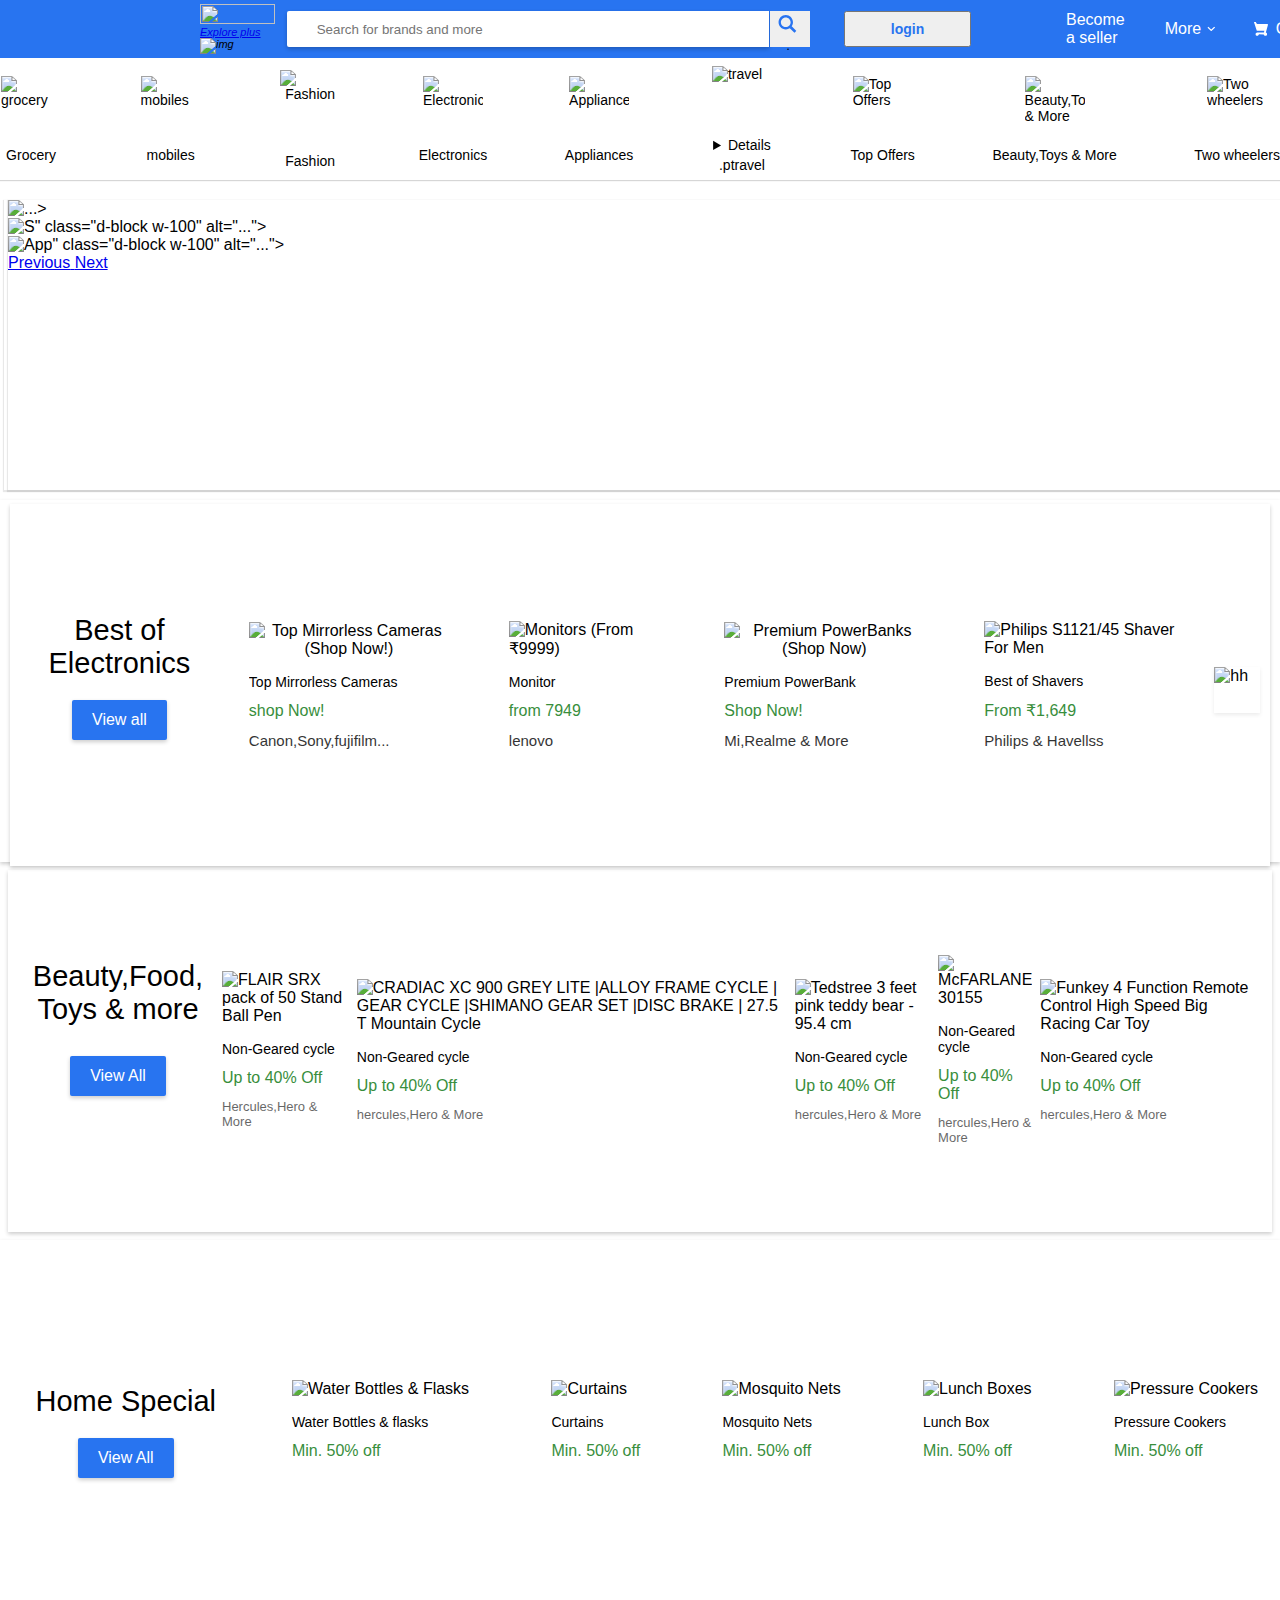
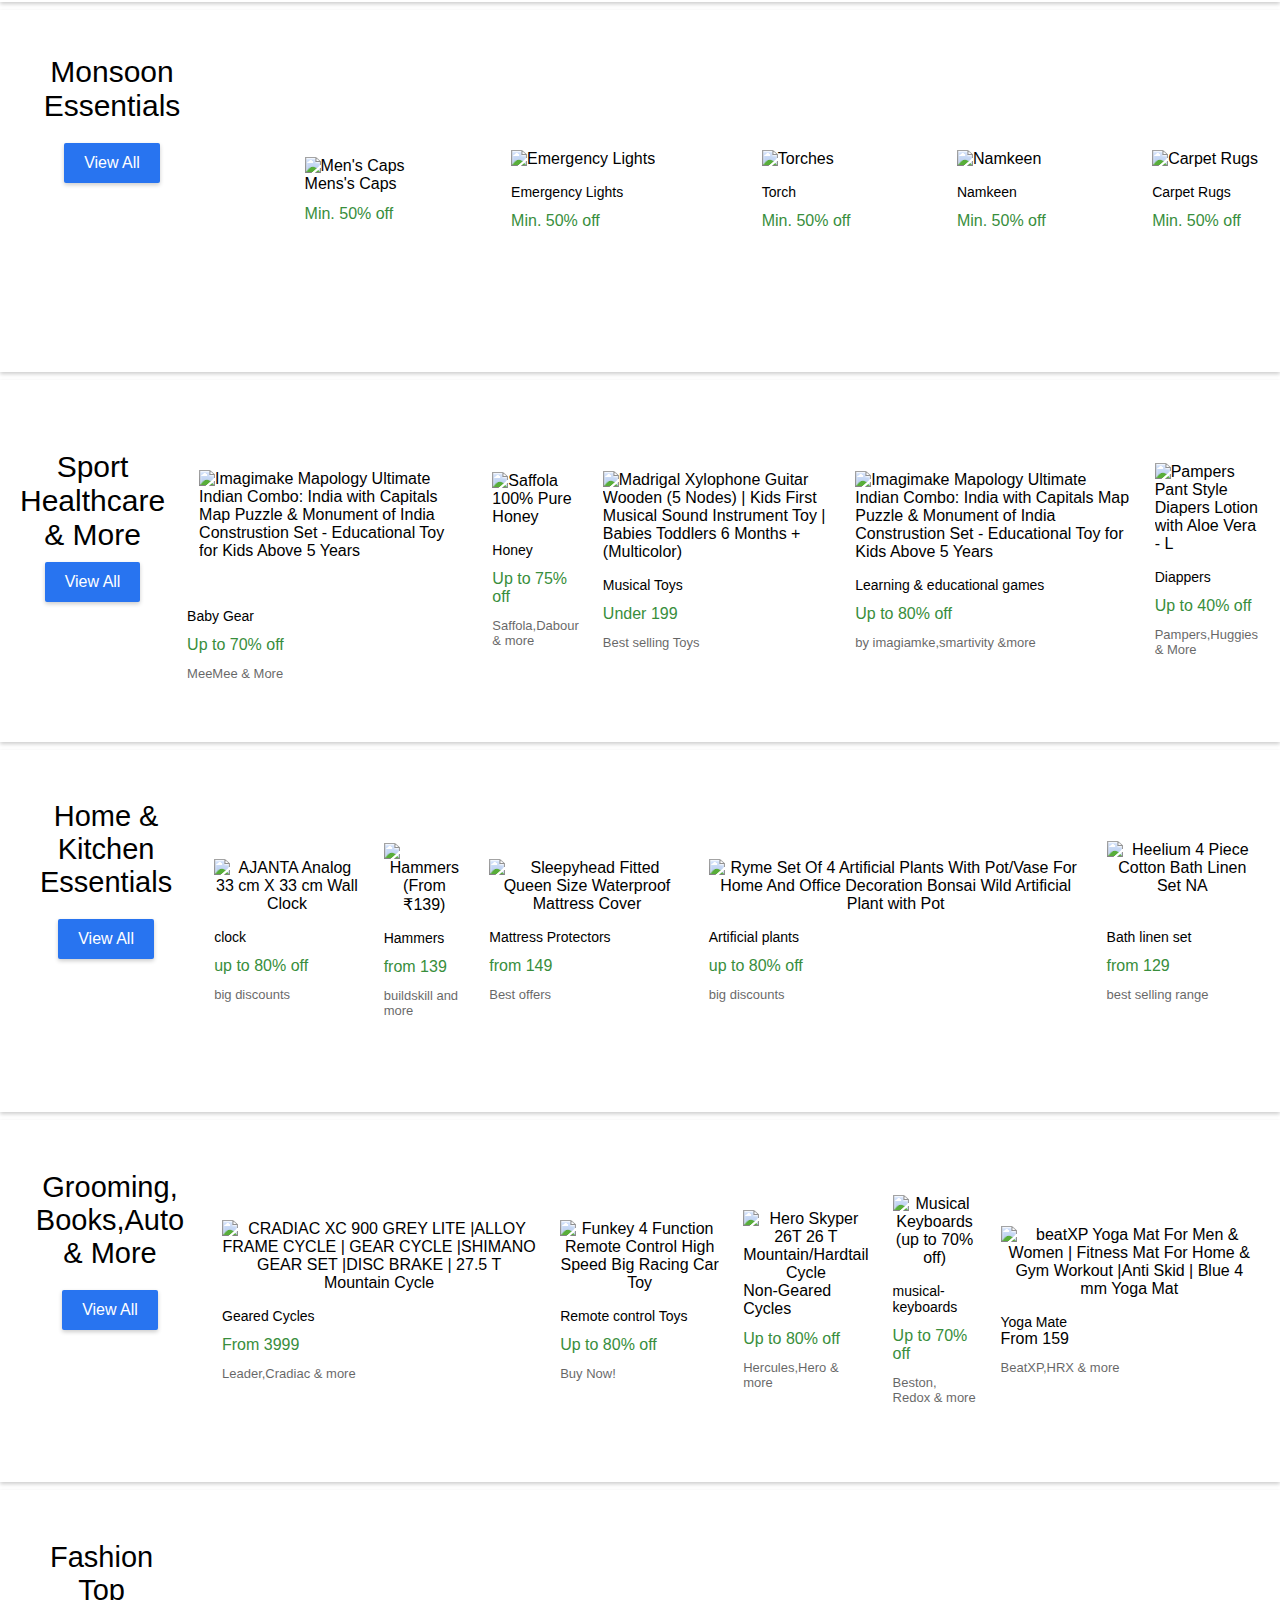
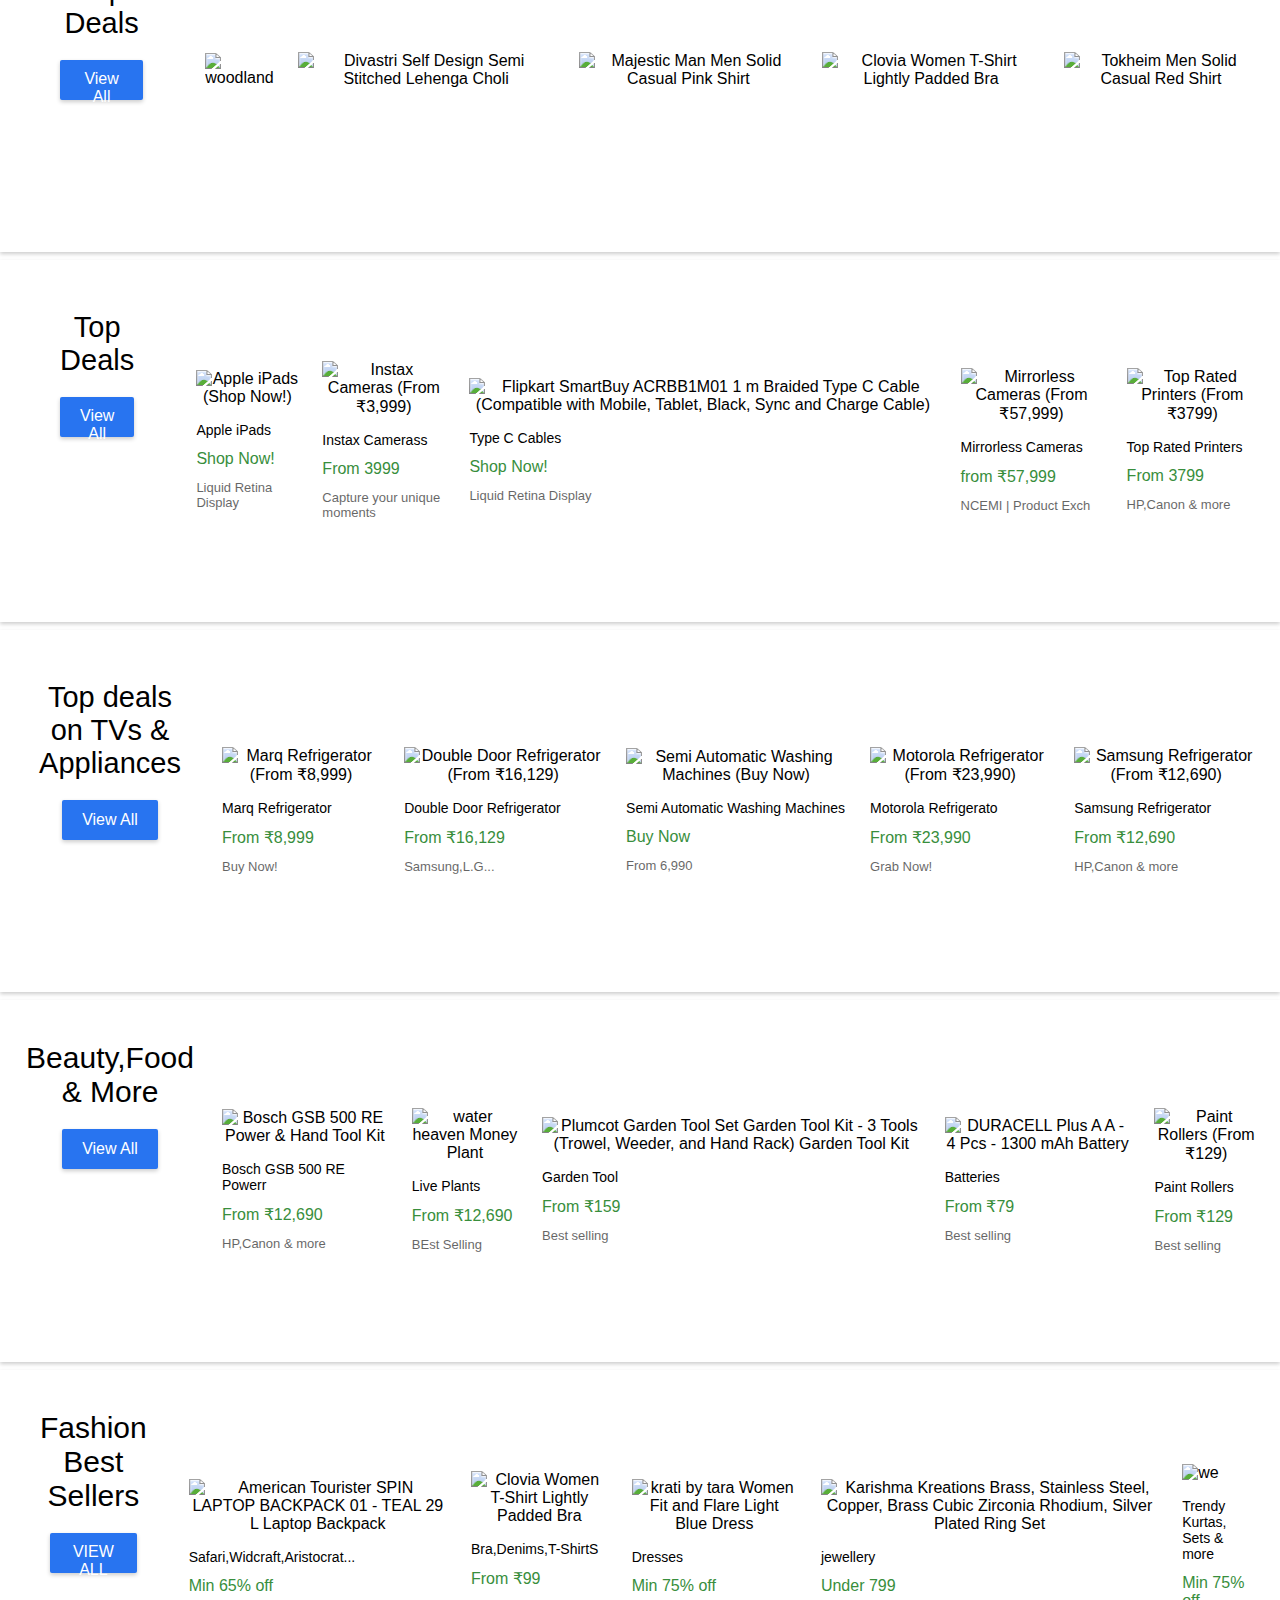
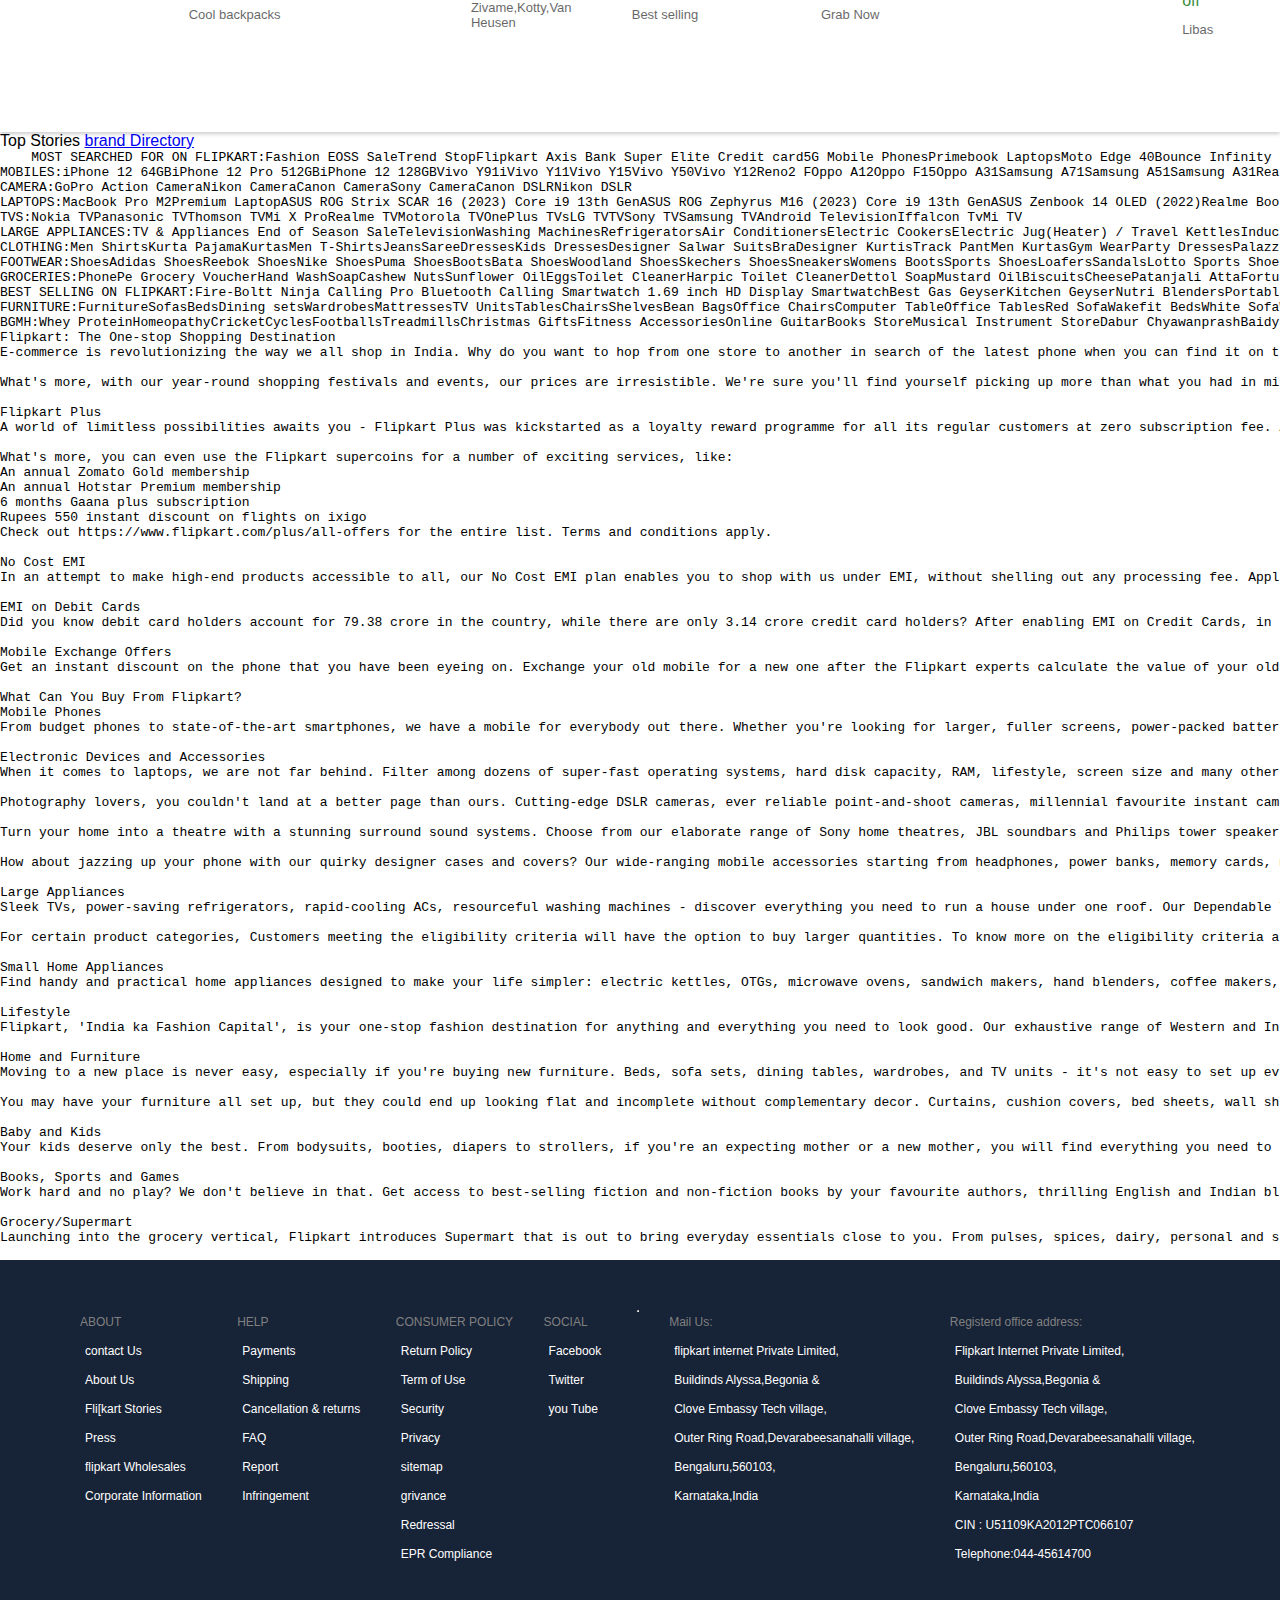
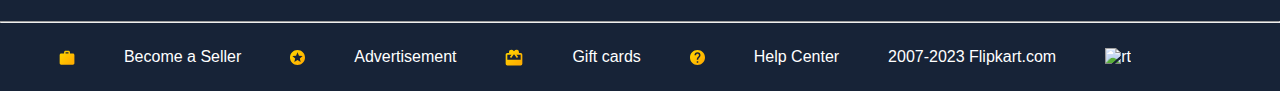
==== index.html @ 8d908b86 "Updated feature or fixed a bug" ====
<!DOCTYPE html>
<html lang="en">
<head>
    <meta charset="UTF-8">
    <meta http-equiv="X-UA-Compatible" content="IE=edge">
    <meta name="viewport" content="width=device-width, initial-scale=1.0">
    <title>flipkart</title>
    <link href="https://cdn.jsdelivr.net/npm/bootstrap@5.3.0/dist/css/bootstrap.min.css" rel="stylesheet" integrity="sha384-9ndCyUaIbzAi2FUVXJi0CjmCapSmO7SnpJef0486qhLnuZ2cdeRhO02iuK6FUUVM" crossorigin="anonymous">

    <link rel="stylesheet" href="flipstyle.css">
    <link rel="shortcut icon" href="https://static-assets-web.flixcart.com/www/promos/new/20150528-140547-favicon-retina.ico">
</head>
<script src="https://cdn.jsdelivr.net/npm/bootstrap@5.3.0/dist/js/bootstrap.bundle.min.js" integrity="sha384-geWF76RCwLtnZ8qwWowPQNguL3RmwHVBC9FhGdlKrxdiJJigb/j/68SIy3Te4Bkz" crossorigin="anonymous"></script>

<body>
    <header>
   <div class="nav-container">
    
    <div>
      <div class="logo"> <img src="https://static-assets-web.flixcart.com/fk-p-linchpin-web/fk-cp-zion/img/flipkart-plus_8d85f4.png" alt="" height="20px">
    </div>
    <div class="Explore">
      <a href="Explore Plus" >Explore plus</a>
      <img src="https://static-assets-web.flixcart.com/fk-p-linchpin-web/fk-cp-zion/img/plus_aef861.png" alt="img" height="10px"></div>
      </div>
     <div class="search" >
        <div class="search-container">
    <input type="text" title="search for products,brands & more" name="q" autocomplete="off" placeholder=" Search for brands and more">

    <button class="search-btn" type="submit">
      <svg
       width="20" height="20" viewBox="0 0 17 18" class="" xmlns="http://www.w3.org/2000/svg">
      <g fill="#2874F1" fill-rule="evenodd">
      <path class="_34RNph" d="m11.618 9.897l4.225 4.212c.092.092.101.232.02.313l-1.465 1.46c-.081.081-.221.072-.314-.02l-4.216-4.203">
      </path>
      <path class="_34RNph" d="m6.486 10.901c-2.42 0-4.381-1.956-4.381-4.368 0-2.413 1.961-4.369 4.381-4.369 2.42 0 4.381 1.956 4.381 4.369 0 2.413-1.961 4.368-4.381 4.368m0-10.835c-3.582 0-6.486 2.895-6.486 6.467 0 3.572 2.904 6.467 6.486 6.467 3.582 0 6.486-2.895 6.486-6.467 0-3.572-2.904-6.467-6.486-6.467">
      </path>
      </g>
      </svg>.
     </button> 
    </div>
    </div>
    <div class="login">
    <button>login</button>
    </div>
    <div class="become-seller">Become a seller</div>
    <div class="More">More
      <svg width="4.7" height="8" viewBox="0 0 16 27" xmlns="http://www.w3.org/2000/svg" class="zZ3yfL">
        <path d="M16 23.207L6.11 13.161 16 3.093 12.955 0 0 13.161l12.955 13.161z" fill="#fff" class="_2gTTdy"></path></svg>
      <path d="M16 23.207L6.11 13.161 16 3.093 12.955 0 0 13.161l12.955 13.161z" fill="#fff" class="_2gTTdy"></path>
    </div>
    <div class="cart">
     <svg class="V3C5bO" width="14" height="14" viewBox="0 0 16 16" xmlns="http://www.w3.org/2000/svg"><path class="_1bS9ic" d="M15.32 2.405H4.887C3 2.405 2.46.805 2.46.805L2.257.21C2.208.085 2.083 0 1.946 0H.336C.1 0-.064.24.024.46l.644 1.945L3.11 9.767c.047.137.175.23.32.23h8.418l-.493 1.958H3.768l.002.003c-.017 0-.033-.003-.05-.003-1.06 0-1.92.86-1.92 1.92s.86 1.92 1.92 1.92c.99 0 1.805-.75 1.91-1.712l5.55.076c.12.922.91 1.636 1.867 1.636 1.04 0 1.885-.844 1.885-1.885 0-.866-.584-1.593-1.38-1.814l2.423-8.832c.12-.433-.206-.86-.655-.86" fill="#fff"></path></svg> 
    <span>Cart</span>
  </div>
   </div>
   </header>
   <main>
    <section class="section-1">
    <div class="section-1-container">

    <div class="section-1-item">
    <img src="https://rukminim1.flixcart.com/flap/128/128/image/29327f40e9c4d26b.png?q=100" alt="grocery" height="80px">Grocery</div>
   <div class="section-1-item">
    <img src="https://rukminim1.flixcart.com/flap/128/128/image/22fddf3c7da4c4f4.png?q=100" alt="mobiles" height="80px">mobiles</div>

   <div class="section-1-item">
    <img loading="lazy" class="_396cs4" alt="Fashion" src="https://rukminim1.flixcart.com/fk-p-flap/128/128/image/0d75b34f7d8fbcb3.png?q=100">
    <svg width="5" height="8" viewBox="0 0 16 27" xmlns="http://www.w3.org/2000/svg" class="_2sVfI7"><path d="M16 23.207L6.11 13.161 16 3.093 12.955 0 0 13.161l12.955 13.161z" fill="#fff" class="_1zrN4q"></path></svg>
    <span>Fashion</span>
    </div>
   <div class="section-1-item">
    <img src="https://rukminim1.flixcart.com/flap/128/128/image/69c6589653afdb9a.png?q=100" alt="Electronics" height="80px">Electronics
  </div>
   <div class="section-1-item">
    <img src="https://rukminim1.flixcart.com/flap/128/128/image/ab7e2b022a4587dd.jpg?q=100" alt="Appliances" height="80px" >Appliances
  </div>
   <div class="section-1-item">
    <img src="https://rukminim1.flixcart.com/flap/128/128/image/71050627a56b4693.png?q=100" alt="travel" height="80px">
   
    <details>Lorem ipsum dolor sit amet.</details>
    <p>.ptravel</p>
   
  </div>
   <div class="section-1-item">
    <img src="https://rukminim1.flixcart.com/flap/128/128/image/f15c02bfeb02d15d.png?q=100" alt="Top Offers" height="80px" >Top Offers
  </div>
   <div class="section-1-item">
    <img src="https://rukminim1.flixcart.com/flap/128/128/image/dff3f7adcf3a90c6.png?q=100" alt="Beauty,Toys & More" height="80px" >Beauty,Toys & More</div>
   <div class="section-1-item">
    <img src="https://rukminim1.flixcart.com/fk-p-flap/128/128/image/05d708653beff580.png?q=100" alt="Two wheelers" height="80px">
   Two wheelers
   </div>
   </section>
   <section class="section-2-container">
    <div class="section-2-container">
    <div id="carouselExampleControls" class="carousel slide" data-ride="carousel">
      <div class="carousel-inner">
        <div class="carousel-item active">
          <img src="https://rukminim1.flixcart.com/fk-p-flap/844/140/image/9a8b2d3f3cb861f0.png?q=50" class="d-block w-100" alt="..." height="280px" width="100%">>
        </div>
        <div class="carousel-item">
          <img class="kJjFO0 _3DIhEh" src="https://rukminim1.flixcart.com/fk-p-flap/50/50/image/4cd6690ef44564f3.jpg?q=50" alt="S">" class="d-block w-100" alt="...">
        </div>
        <div class="carousel-item">
          <img  class="kJjFO0 _3DIhEh" src="https://rukminim1.flixcart.com/fk-p-flap/50/50/image/8e1907ea60ae7d14.jpg?q=50" alt="App">" class="d-block w-100" alt="...">
        </div>
      </div>
      <a class="carousel-control-prev" href="#carouselExampleControls" role="button" data-slide="prev">
        <span class="carousel-control-prev-icon" aria-hidden="true"></span>
        <span class="sr-only">Previous</span>
      </a>
      <a class="carousel-control-next" href="#carouselExampleControls" role="button" data-slide="next">
        <span class="carousel-control-next-icon" aria-hidden="true"></span>
        <span class="sr-only">Next</span>
      </a>
    </div>
   </div>
   </section>


  <section class="section-3-container">
    <div class="section-3-container">
    <div class="section-3-offer">
      <div class="section-3-BOE">Best of Electronics
       <button>View all</button>
      </div>
      </div>
    
   
    <div class="section-3-list"></div>
   <div class="section-3-img">
    <img loading="eager" class="_396cs4" alt="Top Mirrorless Cameras (Shop Now!)" src="https://rukminim1.flixcart.com/image/200/200/kokdci80/dslr-camera/v/e/x/z-24-200mm-z5-nikon-original-imag2zuekuxgxsgg.jpeg?q=70" srcset="https://rukminim1.flixcart.com/image/400/400/kokdci80/dslr-camera/v/e/x/z-24-200mm-z5-nikon-original-imag2zuekuxgxsgg.jpeg?q=70 2x, https://rukminim1.flixcart.com/image/200/200/kokdci80/dslr-camera/v/e/x/z-24-200mm-z5-nikon-original-imag2zuekuxgxsgg.jpeg?q=70 1x">
    <div class="section-3-container-head">Top Mirrorless Cameras</div>
    <div class="section-3-container-shop">shop Now!</div>
    <div class="section-3-container-brand">Canon,Sony,fujifilm...</div>
   </div>
   <div class="section-3-img">
    <img class="img" alt="Monitors (From ₹9999)" src="https://rukminim1.flixcart.com/image/200/200/l5ld8y80/monitor/l/k/s/-original-imagg897ufhyvwqq.jpeg?q=70" srcset="https://rukminim1.flixcart.com/image/400/400/l5ld8y80/monitor/l/k/s/-original-imagg897ufhyvwqq.jpeg?q=70 2x, https://rukminim1.flixcart.com/image/200/200/l5ld8y80/monitor/l/k/s/-original-imagg897ufhyvwqq.jpeg?q=70 1x">
    <div class="section-3-container-head">Monitor</div>
    <div class="section-3-container-shop">from 7949</div>
    <div class="section-3-container-brand">lenovo</div>
   </div>

   <div class="section-3-img">
    <img loading="eager" class="_396cs4" alt="Premium PowerBanks (Shop Now)" src="https://rukminim1.flixcart.com/image/200/200/xif0q/power-bank/d/a/f/-original-imagky3e8yp5ebvr.jpeg?q=70" srcset="https://rukminim1.flixcart.com/image/400/400/xif0q/power-bank/d/a/f/-original-imagky3e8yp5ebvr.jpeg?q=70 2x, https://rukminim1.flixcart.com/image/200/200/xif0q/power-bank/d/a/f/-original-imagky3e8yp5ebvr.jpeg?q=70 1x">
    <div class="section-3-container-head">Premium PowerBank</div>
    <div class="section-3-container-shop">Shop Now!</div>
    <div class="section-3-container-brand">Mi,Realme & More</div>

    
   </div>

   <div class="section-3-img ">
    <img loading="eager" class="Section-3-img" alt="Philips S1121/45  Shaver For Men" src="https://rukminim1.flixcart.com/image/200/200/kactpjk0/shaver/m/6/z/philips-s1121-45-s1121-45-original-imafry2qgxcwnm9r.jpeg?q=70" srcset="https://rukminim1.flixcart.com/image/400/400/kactpjk0/shaver/m/6/z/philips-s1121-45-s1121-45-original-imafry2qgxcwnm9r.jpeg?q=70 2x, https://rukminim1.flixcart.com/image/200/200/kactpjk0/shaver/m/6/z/philips-s1121-45-s1121-45-original-imafry2qgxcwnm9r.jpeg?q=70 1x"> 
   <div class="section-3-container-head">Best of Shavers</div>
   <div class="section-3-container-shop">From ₹1,649</div>
   <div class="section-3-container-brand">Philips & Havellss</div>
   </div>
  
   <div class="section-3-More">
    <img class="img" src="https://rukminim1.flixcart.com/fk-p-flap/464/708/image/c403e95f9584da6b.jpg?q=70" height="325px" width="275px" alt="hh">
    <svg width="14.6" height="24" viewBox="0 0 16 27" xmlns="http://www.w3.org/2000/svg" class="_1xtBwk"><path d="M16 23.207L6.11 13.161 16 3.093 12.955 0 0 13.161l12.955 13.161z" fill="#fff" class="_23HYg_"></path></svg>
  </div>
  
   </section>
   <section class="section-4  container">
    <div class="section-4-container">
      <div class="section-4-offers">
        <div class="section-4-offviews">
 
Beauty,Food,
Toys & more

           <button>View All</button>
      </div>
      </div>
         <div class="section-4-img">
          <img loading="eager" class="section-4-imgA" alt="FLAIR SRX pack of 50 Stand Ball Pen" src="https://rukminim1.flixcart.com/image/200/200/kx50gi80/pen/h/z/k/119766-flair-original-imag9nzubznagufg.jpeg?q=70" srcset="https://rukminim1.flixcart.com/image/400/400/kx50gi80/pen/h/z/k/119766-flair-original-imag9nzubznagufg.jpeg?q=70 2x, https://rukminim1.flixcart.com/image/200/200/kx50gi80/pen/h/z/k/119766-flair-original-imag9nzubznagufg.jpeg?q=70 1x">
          <div class="section-4-head">Non-Geared cycle</div>
          <div class="section-4-off"> Up to 40% Off</div>
          <div class="section-4-brand">Hercules,Hero & More</div>
         </div>
         <div class="section-4-img">
          <img loading="eager" class="section-4-imgB" alt="CRADIAC XC 900 GREY LITE |ALLOY FRAME CYCLE | GEAR CYCLE |SHIMANO GEAR SET |DISC BRAKE | 27.5 T Mountain Cycle" src="https://rukminim1.flixcart.com/image/200/200/l111lzk0/cycle/m/r/e/xc-900-grey-lite-26-15-5-cradiac-21-gear-120-original-imagczuzpxeweczm.jpeg?q=70" srcset="https://rukminim1.flixcart.com/image/400/400/l111lzk0/cycle/m/r/e/xc-900-grey-lite-26-15-5-cradiac-21-gear-120-original-imagczuzpxeweczm.jpeg?q=70 2x, https://rukminim1.flixcart.com/image/200/200/l111lzk0/cycle/m/r/e/xc-900-grey-lite-26-15-5-cradiac-21-gear-120-original-imagczuzpxeweczm.jpeg?q=70 1x">
          <div class="section-4-head">Non-Geared cycle</div>
          <div class="section-4-off"> Up to 40% Off</div>
          <div class="section-4-brand">hercules,Hero & More</div>

         </div>
         <div class="section-4-img"><img loading="eager" class="section-4-imgC" alt="Tedstree 3 feet pink teddy bear  - 95.4 cm" src="https://rukminim1.flixcart.com/image/200/200/jxz0brk0/stuffed-toy/n/t/s/4-feet-pink-very-beautiful-best-quality-for-special-gift-125-13-original-imafgv92puzkdytg.jpeg?q=70" srcset="https://rukminim1.flixcart.com/image/400/400/jxz0brk0/stuffed-toy/n/t/s/4-feet-pink-very-beautiful-best-quality-for-special-gift-125-13-original-imafgv92puzkdytg.jpeg?q=70 2x, https://rukminim1.flixcart.com/image/200/200/jxz0brk0/stuffed-toy/n/t/s/4-feet-pink-very-beautiful-best-quality-for-special-gift-125-13-original-imafgv92puzkdytg.jpeg?q=70 1x">
          <div class="section-4-head">Non-Geared cycle</div>
          <div class="section-4-off"> Up to 40% Off</div>
          <div class="section-4-brand">hercules,Hero & More</div>
        </div>
         <div class="section-4-img"><img loading="eager" class="section-4-imgD" alt="McFARLANE 30155" src="https://rukminim1.flixcart.com/image/200/200/kzegk280/action-figure/9/v/t/3-30155-mcfarlane-2-5-original-imagbeyyzehpyk2m.jpeg?q=70" srcset="https://rukminim1.flixcart.com/image/400/400/kzegk280/action-figure/9/v/t/3-30155-mcfarlane-2-5-original-imagbeyyzehpyk2m.jpeg?q=70 2x, https://rukminim1.flixcart.com/image/200/200/kzegk280/action-figure/9/v/t/3-30155-mcfarlane-2-5-original-imagbeyyzehpyk2m.jpeg?q=70 1x">
          <div class="section-4-head">Non-Geared cycle</div>
          <div class="section-4-off"> Up to 40% Off</div>
          <div class="section-4-brand">hercules,Hero & More</div>
        </div>
         <div class="section-4-img">
          <img loading="eager" class="section-4-imgE" alt="Funkey 4 Function Remote Control High Speed Big Racing Car Toy" src="https://rukminim1.flixcart.com/image/200/200/k0plpjk0/remote-control-toy/9/g/k/4-function-remote-control-high-speed-big-racing-car-toy-funkey-original-imafkg33umd8dy93.jpeg?q=70" srcset="https://rukminim1.flixcart.com/image/400/400/k0plpjk0/remote-control-toy/9/g/k/4-function-remote-control-high-speed-big-racing-car-toy-funkey-original-imafkg33umd8dy93.jpeg?q=70 2x, https://rukminim1.flixcart.com/image/200/200/k0plpjk0/remote-control-toy/9/g/k/4-function-remote-control-high-speed-big-racing-car-toy-funkey-original-imafkg33umd8dy93.jpeg?q=70 1x">
          <div class="section-4-head">Non-Geared cycle</div>
          <div class="section-4-off"> Up to 40% Off</div>
          <div class="section-4-brand">hercules,Hero & More</div>
        </div>

      </div>
    </div>
   </section> 
      </div>
    </div>

    <section class="section-5">
      <div class="section-5-container">
        <div class="section-5-offers">
        <div class="section-5-viewall">
        Home Special
          <button>View All</button>
          </div>
         </div>
      <div class="section-5-img"><img loading="eager" class="section-5-imgA" alt="Water Bottles &amp; Flasks" src="https://rukminim1.flixcart.com/image/200/200/xif0q/bottle/3/f/9/1000-crystal-clear-water-bottle-for-fridge-home-office-gym-original-imagnpgch6jzqgrm.jpeg?q=70" srcset="https://rukminim1.flixcart.com/image/400/400/xif0q/bottle/3/f/9/1000-crystal-clear-water-bottle-for-fridge-home-office-gym-original-imagnpgch6jzqgrm.jpeg?q=70 2x, https://rukminim1.flixcart.com/image/200/200/xif0q/bottle/3/f/9/1000-crystal-clear-water-bottle-for-fridge-home-office-gym-original-imagnpgch6jzqgrm.jpeg?q=70 1x">
      <div class="section-5-head">Water Bottles & flasks</div>
      <div class="section-5-shop">Min. 50% off</div>
      </div>
      <div class="section-5-img"><img loading="eager" class="section-5-imgB" alt="Curtains" src="https://rukminim1.flixcart.com/image/200/200/k7531jk0/curtain/4/p/b/setof2hf868swissnetpink8f-244-setof2hf868swissnetpink8f-eyelet-original-imafpg2bkh6g5rpt.jpeg?q=70" srcset="https://rukminim1.flixcart.com/image/400/400/k7531jk0/curtain/4/p/b/setof2hf868swissnetpink8f-244-setof2hf868swissnetpink8f-eyelet-original-imafpg2bkh6g5rpt.jpeg?q=70 2x, https://rukminim1.flixcart.com/image/200/200/k7531jk0/curtain/4/p/b/setof2hf868swissnetpink8f-244-setof2hf868swissnetpink8f-eyelet-original-imafpg2bkh6g5rpt.jpeg?q=70 1x">
        <div class="section-5-head">Curtains</div>
        <div class="section-5-shop">Min. 50% off</div>
      </div>
      <div class="section-5-img"><img loading="eager" class="section-5-imgC" alt="Mosquito Nets" src="https://rukminim1.flixcart.com/image/200/200/xif0q/mosquito-net/l/h/e/king-size-bed-mosquito-net-for-double-bed-i-king-size-premium-original-imaga4hcqzbjycqa.jpeg?q=70" srcset="https://rukminim1.flixcart.com/image/400/400/xif0q/mosquito-net/l/h/e/king-size-bed-mosquito-net-for-double-bed-i-king-size-premium-original-imaga4hcqzbjycqa.jpeg?q=70 2x, https://rukminim1.flixcart.com/image/200/200/xif0q/mosquito-net/l/h/e/king-size-bed-mosquito-net-for-double-bed-i-king-size-premium-original-imaga4hcqzbjycqa.jpeg?q=70 1x">
        <div class="section-5-head">Mosquito Nets</div>
        <div class="section-5-shop">Min. 50% off</div>
    
      </div>
      <div class="section-5-img"><img loading="eager" class="section-5-imgD" alt="Lunch Boxes" src="https://rukminim1.flixcart.com/image/200/200/xif0q/lunch-box/5/d/l/1400-leak-proof-plastic-lunch-box-3-compartment-tiffin-box-for-original-imagp28npuhnnjg4.jpeg?q=70" srcset="https://rukminim1.flixcart.com/image/400/400/xif0q/lunch-box/5/d/l/1400-leak-proof-plastic-lunch-box-3-compartment-tiffin-box-for-original-imagp28npuhnnjg4.jpeg?q=70 2x, https://rukminim1.flixcart.com/image/200/200/xif0q/lunch-box/5/d/l/1400-leak-proof-plastic-lunch-box-3-compartment-tiffin-box-for-original-imagp28npuhnnjg4.jpeg?q=70 1x"> 
        <div class="section-5-head">Lunch Box</div>
        <div class="section-5-shop">Min. 50% off</div>
    </div>
      <div class="section-5-img"> <img loading="eager" class="section-5-imgE" alt="Pressure Cookers" src="https://rukminim1.flixcart.com/image/200/200/xif0q/pressure-cooker/s/a/r/-original-imaggny8fxu6jxbg.jpeg?q=70" srcset="https://rukminim1.flixcart.com/image/400/400/xif0q/pressure-cooker/s/a/r/-original-imaggny8fxu6jxbg.jpeg?q=70 2x, https://rukminim1.flixcart.com/image/200/200/xif0q/pressure-cooker/s/a/r/-original-imaggny8fxu6jxbg.jpeg?q=70 1x">
        <div class="section-5-head">Pressure Cookers</div>
        <div class="section-5-shop">Min. 50% off</div>
    </div>
    </section>


    <section class="section-6">
      <div class="section-6-container">
        <div class="section-6-offers">
        <div class="section-6-viewall">
        Monsoon Essentials
          <button>View All</button>
          </div>
         </div>
      <div class="section-6-img"><img loading="eager" class="section-6-imgA" alt="Men's Caps" src="https://rukminim1.flixcart.com/image/200/200/xif0q/cap/k/a/u/free-new-fashion-speqta-original-imaggbugymfewgtg.jpeg?q=70" srcset="https://rukminim1.flixcart.com/image/400/400/xif0q/cap/k/a/u/free-new-fashion-speqta-original-imaggbugymfewgtg.jpeg?q=70 2x, https://rukminim1.flixcart.com/image/200/200/xif0q/cap/k/a/u/free-new-fashion-speqta-original-imaggbugymfewgtg.jpeg?q=70 1x">
      <div class="section-6head">Mens's Caps</div>
      <div class="section-6-shop">Min. 50% off</div>
      </div>
      <div class="section-6-img"><img loading="eager" class="section-6-imgB" alt="Emergency Lights" src="https://rukminim1.flixcart.com/image/200/200/xif0q/flash/flash/v/a/o/keychain-led-light-with-bottle-opener-magnetic-base-and-folding-original-imagkj4hdhvvn6g5.jpeg?q=70" srcset="https://rukminim1.flixcart.com/image/400/400/xif0q/flash/flash/v/a/o/keychain-led-light-with-bottle-opener-magnetic-base-and-folding-original-imagkj4hdhvvn6g5.jpeg?q=70 2x, https://rukminim1.flixcart.com/image/200/200/xif0q/flash/flash/v/a/o/keychain-led-light-with-bottle-opener-magnetic-base-and-folding-original-imagkj4hdhvvn6g5.jpeg?q=70 1x">
        <div class="section-6-head">Emergency Lights</div>
        <div class="section-6-shop">Min. 50% off</div>
      </div>
      <div class="section-6-img"><img loading="eager" class="section-6-imgC" alt="Torches" src="https://rukminim1.flixcart.com/image/200/200/xif0q/torch/8/i/e/5-led-cob-mini-flashlights-bright-usb-rechargeable-light-with-original-imagkd8gzyxcjtjr.jpeg?q=70" srcset="https://rukminim1.flixcart.com/image/400/400/xif0q/torch/8/i/e/5-led-cob-mini-flashlights-bright-usb-rechargeable-light-with-original-imagkd8gzyxcjtjr.jpeg?q=70 2x, https://rukminim1.flixcart.com/image/200/200/xif0q/torch/8/i/e/5-led-cob-mini-flashlights-bright-usb-rechargeable-light-with-original-imagkd8gzyxcjtjr.jpeg?q=70 1x">
        <div class="section-6-head">Torch</div>
        <div class="section-6-shop">Min. 50% off</div>
    
      </div>
      <div class="section-6-img"><img loading="eager" class="section-6-imgD" alt="Namkeen" src="https://rukminim1.flixcart.com/image/200/200/kod858w0/snack-savourie/x/1/p/500-500g-fresh-kolkata-bengali-style-yammi-tasty-khatta-mittha-original-imag2twfa8js2yk4.jpeg?q=70" srcset="https://rukminim1.flixcart.com/image/400/400/kod858w0/snack-savourie/x/1/p/500-500g-fresh-kolkata-bengali-style-yammi-tasty-khatta-mittha-original-imag2twfa8js2yk4.jpeg?q=70 2x, https://rukminim1.flixcart.com/image/200/200/kod858w0/snack-savourie/x/1/p/500-500g-fresh-kolkata-bengali-style-yammi-tasty-khatta-mittha-original-imag2twfa8js2yk4.jpeg?q=70 1x">
        <div class="section-6-head">Namkeen</div>
        <div class="section-6-shop">Min. 50% off</div>
    </div>
      <div class="section-6-img"><img loading="eager" class="section-6-imgE" alt="Carpet Rugs" src="https://rukminim1.flixcart.com/image/200/200/kxrvi4w0/carpet-rug/o/h/4/45-60-artificial-green-grass-floor-mat-habitat-original-imaga5kjwshy5adz.jpeg?q=70" srcset="https://rukminim1.flixcart.com/image/400/400/kxrvi4w0/carpet-rug/o/h/4/45-60-artificial-green-grass-floor-mat-habitat-original-imaga5kjwshy5adz.jpeg?q=70 2x, https://rukminim1.flixcart.com/image/200/200/kxrvi4w0/carpet-rug/o/h/4/45-60-artificial-green-grass-floor-mat-habitat-original-imaga5kjwshy5adz.jpeg?q=70 1x">
        <div class="section-6-head">Carpet Rugs</div>
        <div class="section-6-shop">Min. 50% off</div>
    </div>
    </section>
    <section class="section-7">
      <div class="section-7-container">
        <div class="section-7-offer">
          <div class="section-7-viewall">Sport Healthcare & More
            <button>View All</button>
          </div>
        </div>
        <div class="section-7-img">
        <img loading="eager" class="section-7-img" alt="Imagimake Mapology Ultimate Indian Combo: India with Capitals Map Puzzle &amp; Monument of India Construstion Set - Educational Toy for Kids Above 5 Years" src="https://rukminim1.flixcart.com/image/200/200/krgohow0/learning-toy/1/a/h/mapology-ultimate-indian-combo-india-with-capitals-map-puzzle-original-imag59f2vyh63v9x.jpeg?q=70" srcset="https://rukminim1.flixcart.com/image/400/400/krgohow0/learning-toy/1/a/h/mapology-ultimate-indian-combo-india-with-capitals-map-puzzle-original-imag59f2vyh63v9x.jpeg?q=70 2x, https://rukminim1.flixcart.com/image/200/200/krgohow0/learning-toy/1/a/h/mapology-ultimate-indian-combo-india-with-capitals-map-puzzle-original-imag59f2vyh63v9x.jpeg?q=70 1x">
  
        <div class="section-7-head">Baby Gear</div>
        <div class="section-7-shop">Up to 70% off</div>
        <div class="section-7-brand">MeeMee & More</div>
        </div>
        <div class="section-7-img"><img loading="eager" class="section-7-imgB" alt="Saffola 100% Pure Honey" src="https://rukminim1.flixcart.com/image/200/200/kcjexe80/honey/w/y/4/1-honey-saffola-original-imaftn9ppz2shxzg.jpeg?q=70" srcset="https://rukminim1.flixcart.com/image/400/400/kcjexe80/honey/w/y/4/1-honey-saffola-original-imaftn9ppz2shxzg.jpeg?q=70 2x, https://rukminim1.flixcart.com/image/200/200/kcjexe80/honey/w/y/4/1-honey-saffola-original-imaftn9ppz2shxzg.jpeg?q=70 1x">
        <div class="section-7-head"> Honey</div>
        <div class="section-7-shop">Up to 75% off</div>
        <div class="section-7-brand">Saffola,Dabour & more</div>
        </div>
     <div class="section-7-img"><img loading="eager" class="section-7-imgC" alt="Madrigal Xylophone Guitar Wooden (5 Nodes) | Kids First Musical Sound Instrument Toy | Babies Toddlers 6 Months + (Multicolor)" src="https://rukminim1.flixcart.com/image/200/200/kiqbma80-0/musical-toy/s/k/b/xylophone-guitar-wooden-kids-first-musical-sound-instrument-toy-original-imafyfszcjkjcwwz.jpeg?q=70" srcset="https://rukminim1.flixcart.com/image/400/400/kiqbma80-0/musical-toy/s/k/b/xylophone-guitar-wooden-kids-first-musical-sound-instrument-toy-original-imafyfszcjkjcwwz.jpeg?q=70 2x, https://rukminim1.flixcart.com/image/200/200/kiqbma80-0/musical-toy/s/k/b/xylophone-guitar-wooden-kids-first-musical-sound-instrument-toy-original-imafyfszcjkjcwwz.jpeg?q=70 1x">
      <div class="section-7-head"> Musical Toys</div>
      <div class="section-7-shop">Under 199</div>
      <div class="section-7-brand">Best selling Toys</div>
    </div>
     <div class="section-7-img"><img loading="eager" class="section-7-imgD" alt="Imagimake Mapology Ultimate Indian Combo: India with Capitals Map Puzzle &amp; Monument of India Construstion Set - Educational Toy for Kids Above 5 Years" src="https://rukminim1.flixcart.com/image/200/200/krgohow0/learning-toy/1/a/h/mapology-ultimate-indian-combo-india-with-capitals-map-puzzle-original-imag59f2vyh63v9x.jpeg?q=70" srcset="https://rukminim1.flixcart.com/image/400/400/krgohow0/learning-toy/1/a/h/mapology-ultimate-indian-combo-india-with-capitals-map-puzzle-original-imag59f2vyh63v9x.jpeg?q=70 2x, https://rukminim1.flixcart.com/image/200/200/krgohow0/learning-toy/1/a/h/mapology-ultimate-indian-combo-india-with-capitals-map-puzzle-original-imag59f2vyh63v9x.jpeg?q=70 1x">
      <div class="section-7-head"> Learning & educational games</div>
      <div class="section-7-shop">Up to 80% off</div>
      <div class="section-7-brand">by imagiamke,smartivity &more</div>
    </div>
     <div class="section-7-img"><img loading="eager" class="section-7-imgE" alt="Pampers Pant Style Diapers Lotion with Aloe Vera - L" src="https://rukminim1.flixcart.com/image/200/200/kchzhjk0/diaper/z/p/f/baby-dry-pants-diaper-l-64-pampers-original-imafthpchhprg2mw.jpeg?q=70" srcset="https://rukminim1.flixcart.com/image/400/400/kchzhjk0/diaper/z/p/f/baby-dry-pants-diaper-l-64-pampers-original-imafthpchhprg2mw.jpeg?q=70 2x, https://rukminim1.flixcart.com/image/200/200/kchzhjk0/diaper/z/p/f/baby-dry-pants-diaper-l-64-pampers-original-imafthpchhprg2mw.jpeg?q=70 1x">
      <div class="section-7-head"> Diappers</div>
      <div class="section-7-shop">Up to 40% off</div>
      <div class="section-7-brand">Pampers,Huggies & More</div>
    </div>
      </div>
    </section>
    <section class="section-8">
      <div class="section-8-container">
        <div class="section-8-offer">
          <div class="section-8-viewall">Home & Kitchen Essentials
            <button>View All</button>
          </div>
        </div>
        <div class="section-8-img"><img loading="eager" class="_396cs4" alt="AJANTA Analog 33 cm X 33 cm Wall Clock" src="https://rukminim1.flixcart.com/image/200/200/k5e7o280/wall-clock/6/h/j/designer-wall-clock10-cw-ct-red25412-analog-ajanta-original-imafzyx3fdtf2hcb.jpeg?q=70" srcset="https://rukminim1.flixcart.com/image/400/400/k5e7o280/wall-clock/6/h/j/designer-wall-clock10-cw-ct-red25412-analog-ajanta-original-imafzyx3fdtf2hcb.jpeg?q=70 2x, https://rukminim1.flixcart.com/image/200/200/k5e7o280/wall-clock/6/h/j/designer-wall-clock10-cw-ct-red25412-analog-ajanta-original-imafzyx3fdtf2hcb.jpeg?q=70 1x">
          <div class="section-8-head">clock</div>
          <div class="section-8-shop">up to 80% off</div>
          <div class="section-8-brand">big discounts</div>
          </div>
        <div class="section-8-img">
          <img loading="eager" class="_396cs4" alt="Hammers (From ₹139)" src="https://rukminim1.flixcart.com/image/200/200/xif0q/hammer/q/b/c/heavy-duty-small-hammer-stubby-mini-claw-hammers-decorica-original-imaggy2nz8kx9fjh.jpeg?q=70" srcset="https://rukminim1.flixcart.com/image/400/400/xif0q/hammer/q/b/c/heavy-duty-small-hammer-stubby-mini-claw-hammers-decorica-original-imaggy2nz8kx9fjh.jpeg?q=70 2x, https://rukminim1.flixcart.com/image/200/200/xif0q/hammer/q/b/c/heavy-duty-small-hammer-stubby-mini-claw-hammers-decorica-original-imaggy2nz8kx9fjh.jpeg?q=70 1x">
          <div class="section-8-head">Hammers</div>
          <div class="section-8-shop">from 139</div>
          <div class="section-8-brand">buildskill and more</div>
        </div>
        <div class="section-8-img"><img loading="eager" class="_396cs4" alt="Sleepyhead Fitted Queen Size Waterproof Mattress Cover" src="https://rukminim1.flixcart.com/image/200/200/l1jmc280/mattress-protector/w/g/e/shmp723612gy-sleepyhead-original-imagd37rhpjqngzk.jpeg?q=70" srcset="https://rukminim1.flixcart.com/image/400/400/l1jmc280/mattress-protector/w/g/e/shmp723612gy-sleepyhead-original-imagd37rhpjqngzk.jpeg?q=70 2x, https://rukminim1.flixcart.com/image/200/200/l1jmc280/mattress-protector/w/g/e/shmp723612gy-sleepyhead-original-imagd37rhpjqngzk.jpeg?q=70 1x">
          <div class="section-8-head">Mattress Protectors</div>
          <div class="section-8-shop">from 149</div>
          <div class="section-8-brand">Best offers</div>
        </div>
        <div class="section-8-img">
          <img loading="eager" class="_396cs4" alt="Ryme Set Of 4 Artificial Plants With Pot/Vase For Home And Office Decoration Bonsai Wild Artificial Plant  with Pot" src="https://rukminim1.flixcart.com/image/200/200/kz7bcsw0/artificial-plant/c/s/z/11-yes-4potss-ryme-original-imagb9zw4msbftaw.jpeg?q=70" srcset="https://rukminim1.flixcart.com/image/400/400/kz7bcsw0/artificial-plant/c/s/z/11-yes-4potss-ryme-original-imagb9zw4msbftaw.jpeg?q=70 2x, https://rukminim1.flixcart.com/image/200/200/kz7bcsw0/artificial-plant/c/s/z/11-yes-4potss-ryme-original-imagb9zw4msbftaw.jpeg?q=70 1x">
          <div class="section-8-head">Artificial plants</div>
          <div class="section-8-shop">up to 80% off</div>
          <div class="section-8-brand">big discounts</div>
        </div>
        <div class="section-8-img"><img loading="eager" class="_396cs4" alt="Heelium 4 Piece Cotton Bath Linen Set NA" src="https://rukminim1.flixcart.com/image/200/200/jxxkvww0/bath-linen-set/h/y/h/p4-bathsports-gretea-heelium-original-imafg3zc8kfqzpza.jpeg?q=70" srcset="https://rukminim1.flixcart.com/image/400/400/jxxkvww0/bath-linen-set/h/y/h/p4-bathsports-gretea-heelium-original-imafg3zc8kfqzpza.jpeg?q=70 2x, https://rukminim1.flixcart.com/image/200/200/jxxkvww0/bath-linen-set/h/y/h/p4-bathsports-gretea-heelium-original-imafg3zc8kfqzpza.jpeg?q=70 1x">
        <div class="section-8-img">
          <div class="section-8-head">Bath linen set</div>
          <div class="section-8-shop">from 129</div>
          <div class="section-8-brand">best selling range</div>
</div>
        </div>
      </div>
    </section>
    <section class="section-9">
      <div class="section-9-container">
        <div class="section-9-offer">
          <div class="section-9-viewall">Grooming,
            Books,Auto & More
            <button>View All</button>
          </div>
        </div>
        <div class="section-9-img">
          <img loading="eager" class="_396cs4" alt="CRADIAC XC 900 GREY LITE |ALLOY FRAME CYCLE | GEAR CYCLE |SHIMANO GEAR SET |DISC BRAKE | 27.5 T Mountain Cycle" src="https://rukminim1.flixcart.com/image/200/200/l111lzk0/cycle/m/r/e/xc-900-grey-lite-26-15-5-cradiac-21-gear-120-original-imagczuzpxeweczm.jpeg?q=70" srcset="https://rukminim1.flixcart.com/image/400/400/l111lzk0/cycle/m/r/e/xc-900-grey-lite-26-15-5-cradiac-21-gear-120-original-imagczuzpxeweczm.jpeg?q=70 2x, https://rukminim1.flixcart.com/image/200/200/l111lzk0/cycle/m/r/e/xc-900-grey-lite-26-15-5-cradiac-21-gear-120-original-imagczuzpxeweczm.jpeg?q=70 1x">
        <div class="section-9-head">Geared Cycles</div>
      <div class="section-9-shop">From 3999</div>
    <div class="section-9-brand">Leader,Cradiac & more</div>
  </div>
        <div class="section-9-img"><img loading="eager" class="_396cs4" alt="Funkey 4 Function Remote Control High Speed Big Racing Car Toy" src="https://rukminim1.flixcart.com/image/200/200/k0plpjk0/remote-control-toy/9/g/k/4-function-remote-control-high-speed-big-racing-car-toy-funkey-original-imafkg33umd8dy93.jpeg?q=70" srcset="https://rukminim1.flixcart.com/image/400/400/k0plpjk0/remote-control-toy/9/g/k/4-function-remote-control-high-speed-big-racing-car-toy-funkey-original-imafkg33umd8dy93.jpeg?q=70 2x, https://rukminim1.flixcart.com/image/200/200/k0plpjk0/remote-control-toy/9/g/k/4-function-remote-control-high-speed-big-racing-car-toy-funkey-original-imafkg33umd8dy93.jpeg?q=70 1x">
          <div class="section-9-head">Remote control Toys</div>
        <div class="section-9-shop">Up to 80% off</div>
      <div class="section-9-brand">Buy Now!</div>
        </div>
        <div class="section-9-img"><img loading="eager" class="_396cs4" alt="Hero Skyper 26T 26 T Mountain/Hardtail Cycle" src="https://rukminim1.flixcart.com/image/200/200/jlph9jk0/cycle/h/f/k/skyper-26t-sskp26bk0001-16-hero-original-imaf8ru5xysfgtmx.jpeg?q=70" srcset="https://rukminim1.flixcart.com/image/400/400/jlph9jk0/cycle/h/f/k/skyper-26t-sskp26bk0001-16-hero-original-imaf8ru5xysfgtmx.jpeg?q=70 2x, https://rukminim1.flixcart.com/image/200/200/jlph9jk0/cycle/h/f/k/skyper-26t-sskp26bk0001-16-hero-original-imaf8ru5xysfgtmx.jpeg?q=70 1x">
          <div class="sectionr-9-head">Non-Geared Cycles</div>
      <div class="section-9-shop">Up to 80% off</div>
    <div class="section-9-brand">Hercules,Hero & more</div>
        </div>
        <div class="section-9-img"><img loading="eager" class="_396cs4" alt="Musical Keyboards (up to 70% off)" src="https://rukminim1.flixcart.com/image/200/200/kebpqq80/musical-keyboard/j/h/h/37-keys-nj-fashion-original-imafvyhrjeuah2ge.jpeg?q=70" srcset="https://rukminim1.flixcart.com/image/400/400/kebpqq80/musical-keyboard/j/h/h/37-keys-nj-fashion-original-imafvyhrjeuah2ge.jpeg?q=70 2x, https://rukminim1.flixcart.com/image/200/200/kebpqq80/musical-keyboard/j/h/h/37-keys-nj-fashion-original-imafvyhrjeuah2ge.jpeg?q=70 1x">
          <div class="section-9-head">musical-keyboards</div>
      <div class="section-9-shop">Up to 70% off</div>
    <div class="section-9-brand">Beston, Redox & more</div>
        </div>
        <div class="section-9-img"><img loading="eager" class="_396cs4" alt="beatXP Yoga Mat For Men &amp; Women | Fitness Mat For Home &amp; Gym Workout |Anti Skid | Blue 4 mm Yoga Mat" src="https://rukminim1.flixcart.com/image/200/200/l51d30w0/shopsy-sport-mat/p/w/s/anadi-01-yoga-mat-4-30-anadi-enterprise-15-original-imagfsxudxcm7r48.jpeg?q=70" srcset="https://rukminim1.flixcart.com/image/400/400/l51d30w0/shopsy-sport-mat/p/w/s/anadi-01-yoga-mat-4-30-anadi-enterprise-15-original-imagfsxudxcm7r48.jpeg?q=70 2x, https://rukminim1.flixcart.com/image/200/200/l51d30w0/shopsy-sport-mat/p/w/s/anadi-01-yoga-mat-4-30-anadi-enterprise-15-original-imagfsxudxcm7r48.jpeg?q=70 1x">
          <div class="section-9-head">Yoga Mate</div>
          <div class="sectionr-9-shop">From 159</div>
        <div class="section-9-brand">BeatXP,HRX & more</div></div>
      </div>
    </section>
    <section class="section-10">
      <div class="section-10-container">
        <div class="section-10-offer">
          <div class="section-10-viewall"> Fashion Top Deals
            <button>View All</button>
          </div>
        </div>
        <div class="section-10-img"><img loading="eager" class="_396cs4" alt="woodland" src="https://rukminim1.flixcart.com/fk-p-flap/200/200/image/5aa98b7cee183286.jpg?q=70" srcset="https://rukminim1.flixcart.com/fk-p-flap/400/400/image/5aa98b7cee183286.jpg?q=70 2x, https://rukminim1.flixcart.com/fk-p-flap/200/200/image/5aa98b7cee183286.jpg?q=70 1x">
        </div>
        <div class="section-10-img"><img loading="eager" class="_396cs4" alt="Divastri Self Design Semi Stitched Lehenga Choli" src="https://rukminim1.flixcart.com/image/200/200/kz8qsnk0/lehenga-choli/m/k/z/free-3-4-sleeve-puspar-lh-001-divastri-original-imagbarzwpevcr5e.jpeg?q=70" srcset="https://rukminim1.flixcart.com/image/400/400/kz8qsnk0/lehenga-choli/m/k/z/free-3-4-sleeve-puspar-lh-001-divastri-original-imagbarzwpevcr5e.jpeg?q=70 2x, https://rukminim1.flixcart.com/image/200/200/kz8qsnk0/lehenga-choli/m/k/z/free-3-4-sleeve-puspar-lh-001-divastri-original-imagbarzwpevcr5e.jpeg?q=70 1x">
        </div>
        <div class="section-10-img"><img loading="eager" class="_396cs4" alt="Majestic Man Men Solid Casual Pink Shirt" src="https://rukminim1.flixcart.com/image/200/200/l48s9zk0/shirt/w/s/r/m-st-pv-purple-majestic-man-original-imagf6g9knyyrxvp.jpeg?q=70" srcset="https://rukminim1.flixcart.com/image/400/400/l48s9zk0/shirt/w/s/r/m-st-pv-purple-majestic-man-original-imagf6g9knyyrxvp.jpeg?q=70 2x, https://rukminim1.flixcart.com/image/200/200/l48s9zk0/shirt/w/s/r/m-st-pv-purple-majestic-man-original-imagf6g9knyyrxvp.jpeg?q=70 1x">
        </div>

        <div class="section-10-img"><img loading="eager" class="_396cs4" alt="Clovia Women T-Shirt Lightly Padded Bra" src="https://rukminim1.flixcart.com/image/200/200/kn4xhu80/bra/x/c/3/lightly-padded-32e-no-regular-regular-br2213p08-clovia-original-imagfvnj3gmgqbxf.jpeg?q=70" srcset="https://rukminim1.flixcart.com/image/400/400/kn4xhu80/bra/x/c/3/lightly-padded-32e-no-regular-regular-br2213p08-clovia-original-imagfvnj3gmgqbxf.jpeg?q=70 2x, https://rukminim1.flixcart.com/image/200/200/kn4xhu80/bra/x/c/3/lightly-padded-32e-no-regular-regular-br2213p08-clovia-original-imagfvnj3gmgqbxf.jpeg?q=70 1x">
        </div>
        <div class="section-10-img"><img loading="eager" class="_396cs4" alt="Tokheim Men Solid Casual Red Shirt" src="https://rukminim1.flixcart.com/image/200/200/l3khsi80/shirt/b/n/4/m-ld-hlf-red-cargo-lumad-original-imagenqjfgkujsvv.jpeg?q=70" srcset="https://rukminim1.flixcart.com/image/400/400/l3khsi80/shirt/b/n/4/m-ld-hlf-red-cargo-lumad-original-imagenqjfgkujsvv.jpeg?q=70 2x, https://rukminim1.flixcart.com/image/200/200/l3khsi80/shirt/b/n/4/m-ld-hlf-red-cargo-lumad-original-imagenqjfgkujsvv.jpeg?q=70 1x">

        </div>
        
      </div>
    </section>

    <section class="section-11">
      <div class="section-11-container">
        <div class="section-11-offer">
          <div class="section-11-viewall">Top Deals
            <button>View All</button>
          </div>
        </div>
        <div class="section-11-img">
          <img loading="eager" class="_396cs4" alt="Apple iPads (Shop Now!)" src="https://rukminim1.flixcart.com/image/200/200/ktop5e80/tablet/x/9/o/mk2k3hn-a-apple-original-imag6yy7xjjugz4w.jpeg?q=70" srcset="https://rukminim1.flixcart.com/image/400/400/ktop5e80/tablet/x/9/o/mk2k3hn-a-apple-original-imag6yy7xjjugz4w.jpeg?q=70 2x, https://rukminim1.flixcart.com/image/200/200/ktop5e80/tablet/x/9/o/mk2k3hn-a-apple-original-imag6yy7xjjugz4w.jpeg?q=70 1x">
       <div class="section-11-head">Apple iPads</div>
       <div class="section-11-shop">Shop Now!</div>
       <div class="section-11-brand">Liquid Retina Display</div>
        </div>
        <div class="section-11-img">
          <img loading="eager" class="_396cs4" alt="Instax Cameras (From ₹3,999)" src="https://rukminim1.flixcart.com/image/200/200/xif0q/instant-camera/y/l/3/mini-12-instax-16791340-fujifilm-original-imagzkbhzrx7ssyd.jpeg?q=70" srcset="https://rukminim1.flixcart.com/image/400/400/xif0q/instant-camera/y/l/3/mini-12-instax-16791340-fujifilm-original-imagzkbhzrx7ssyd.jpeg?q=70 2x, https://rukminim1.flixcart.com/image/200/200/xif0q/instant-camera/y/l/3/mini-12-instax-16791340-fujifilm-original-imagzkbhzrx7ssyd.jpeg?q=70 1x">
          <div class="section-11-head">Instax Camerass</div>
          <div class="section-11-shop">From 3999</div>
          <div class="section-11-brand">Capture your unique moments</div>
        </div>
        <div class="section-11-img">
          <img loading="eager" class="_396cs4" alt="Flipkart SmartBuy ACRBB1M01 1 m Braided Type C Cable (Compatible with Mobile, Tablet, Black, Sync and Charge Cable)" src="https://rukminim1.flixcart.com/image/200/200/k0bbb0w0/data-cable/usb-type-c-cable/u/t/w/flipkart-smartbuy-acrbb1m01-original-imafk4vq3kedyxku.jpeg?q=70" srcset="https://rukminim1.flixcart.com/image/400/400/k0bbb0w0/data-cable/usb-type-c-cable/u/t/w/flipkart-smartbuy-acrbb1m01-original-imafk4vq3kedyxku.jpeg?q=70 2x, https://rukminim1.flixcart.com/image/200/200/k0bbb0w0/data-cable/usb-type-c-cable/u/t/w/flipkart-smartbuy-acrbb1m01-original-imafk4vq3kedyxku.jpeg?q=70 1x">
          <div class="section-11-head">Type C Cables</div>
          <div class="section-11-shop">Shop Now!</div>
          <div class="section-11-brand">Liquid Retina Display</div>
        </div>
        <div class="section-11-img">
          <img loading="eager" class="_396cs4" alt="Mirrorless Cameras (From ₹57,999)" src="https://rukminim1.flixcart.com/image/200/200/k1gr2q80/dslr-camera/p/q/m/eos-m200-eos-m200-canon-original-imafhyx2kydnznhg.jpeg?q=70" srcset="https://rukminim1.flixcart.com/image/400/400/k1gr2q80/dslr-camera/p/q/m/eos-m200-eos-m200-canon-original-imafhyx2kydnznhg.jpeg?q=70 2x, https://rukminim1.flixcart.com/image/200/200/k1gr2q80/dslr-camera/p/q/m/eos-m200-eos-m200-canon-original-imafhyx2kydnznhg.jpeg?q=70 1x">
          <div class="section-11-head">Mirrorless Cameras</div>
          <div class="section-11-shop">from ₹57,999</div>
          <div class="section-11-brand"> NCEMI | Product Exch</div>
        </div>
        <div class="section-11-img">
          <img loading="eager" class="_396cs4" alt="Top Rated Printers (From ₹3799)" src="https://rukminim1.flixcart.com/image/200/200/xif0q/printer/v/r/t/smart-tank-all-in-one-529-hp-original-imagkqjrbah7gdgw.jpeg?q=70" srcset="https://rukminim1.flixcart.com/image/400/400/xif0q/printer/v/r/t/smart-tank-all-in-one-529-hp-original-imagkqjrbah7gdgw.jpeg?q=70 2x, https://rukminim1.flixcart.com/image/200/200/xif0q/printer/v/r/t/smart-tank-all-in-one-529-hp-original-imagkqjrbah7gdgw.jpeg?q=70 1x">
          <div class="section-11-head">Top Rated Printers</div>
          <div class="section-11-shop">From 3799</div>
          <div class="section-11-brand">HP,Canon & more</div>
        </div>
       
      </div>
    </section>

    <section class="section-12">
      <div class="section-12-container">
        <div class="section-12-offer">
          <div class="section-12-viewall">Top deals on TVs & Appliances
            <button>View All</button>
          </div>
        </div>
        <div class="section-12-img">
          <img loading="eager" class="_396cs4" alt="Marq Refrigerator (From ₹8,999)" src="https://rukminim1.flixcart.com/image/200/200/kfeamq80/refrigerator-new/c/t/h/468asmqs-na-marq-by-flipkart-original-imafvufgxpd8bged.jpeg?q=70" srcset="https://rukminim1.flixcart.com/image/400/400/kfeamq80/refrigerator-new/c/t/h/468asmqs-na-marq-by-flipkart-original-imafvufgxpd8bged.jpeg?q=70 2x, https://rukminim1.flixcart.com/image/200/200/kfeamq80/refrigerator-new/c/t/h/468asmqs-na-marq-by-flipkart-original-imafvufgxpd8bged.jpeg?q=70 1x">
          <div class="section-12-head">Marq Refrigerator </div>
          <div class="section-12-shop">From ₹8,999</div>
          <div class="section-12-brand">Buy Now!</div>
        </div>
        <div class="section-12-img">
          <img loading="eager" class="_396cs4" alt="Double Door Refrigerator (From ₹16,129)" src="https://rukminim1.flixcart.com/image/200/200/xif0q/refrigerator-new/8/3/3/-original-imagmkergdzdvqhc.jpeg?q=70" srcset="https://rukminim1.flixcart.com/image/400/400/xif0q/refrigerator-new/8/3/3/-original-imagmkergdzdvqhc.jpeg?q=70 2x, https://rukminim1.flixcart.com/image/200/200/xif0q/refrigerator-new/8/3/3/-original-imagmkergdzdvqhc.jpeg?q=70 1x"> 
          <div class="section-12-head">Double Door Refrigerator</div>
          <div class="section-12-shop">From ₹16,129</div>
          <div class="section-12-brand">Samsung,L.G...</div>
        </div>
        <div class="section-12-img"><img loading="eager" class="_396cs4" alt="Semi Automatic Washing Machines (Buy Now)" src="https://rukminim1.flixcart.com/image/200/200/kqzj7gw0/washing-machine-new/k/t/a/7-p7020ngay-lg-original-imag4vnghhh5qzhq.jpeg?q=70" srcset="https://rukminim1.flixcart.com/image/400/400/kqzj7gw0/washing-machine-new/k/t/a/7-p7020ngay-lg-original-imag4vnghhh5qzhq.jpeg?q=70 2x, https://rukminim1.flixcart.com/image/200/200/kqzj7gw0/washing-machine-new/k/t/a/7-p7020ngay-lg-original-imag4vnghhh5qzhq.jpeg?q=70 1x">
        <div class="section-12-head">Semi Automatic Washing Machines</div>
        <div class="section-12-shop">Buy Now</div>
        <div class="section-12-brand">From 6,990</div>
        </div>
        <div class="section-12-img">
          <img loading="eager" class="_396cs4" alt="Motorola Refrigerator (From ₹23,990)" src="https://rukminim1.flixcart.com/image/200/200/kg15ocw0/refrigerator-new/p/t/m/592hsmtb-na-motorola-original-imafwcn8yynzypvv.jpeg?q=70" srcset="https://rukminim1.flixcart.com/image/400/400/kg15ocw0/refrigerator-new/p/t/m/592hsmtb-na-motorola-original-imafwcn8yynzypvv.jpeg?q=70 2x, https://rukminim1.flixcart.com/image/200/200/kg15ocw0/refrigerator-new/p/t/m/592hsmtb-na-motorola-original-imafwcn8yynzypvv.jpeg?q=70 1x">
          <div class="section-12-head">Motorola Refrigerato</div>
          <div class="section-12-shop">From ₹23,990</div>
          <div class="section-12-brand">Grab Now!</div>
        </div>
        <div class="section-12-img">
          <img loading="eager" class="_396cs4" alt="Samsung Refrigerator (From ₹12,690)" src="https://rukminim1.flixcart.com/image/200/200/xif0q/refrigerator-new/q/f/e/-original-imagmxh2ja7gzkaa.jpeg?q=70" srcset="https://rukminim1.flixcart.com/image/400/400/xif0q/refrigerator-new/q/f/e/-original-imagmxh2ja7gzkaa.jpeg?q=70 2x, https://rukminim1.flixcart.com/image/200/200/xif0q/refrigerator-new/q/f/e/-original-imagmxh2ja7gzkaa.jpeg?q=70 1x">
          <div class="section-12-head">Samsung Refrigerator</div>
          <div class="section-12-shop">From ₹12,690</div>
          <div class="section-12-brand">HP,Canon & more</div>
        </div>
      </div>
    </section>

    <section class="section-13">
      <div class="section-13-container">
        <div class="section-13-offer">
          <div class="section-13-viewAll">Beauty,Food & More
            <button>View All</button>
          </div>
          </div>
          <div class="section-13-img">
            <img loading="eager" class="_396cs4" alt="Bosch GSB 500 RE Power &amp; Hand Tool Kit" src="https://rukminim1.flixcart.com/image/200/200/power-hand-tool-kit/v/v/g/gsb-500-re-kit-bosch-original-imaeg63dbybtqzfy.jpeg?q=70" srcset="https://rukminim1.flixcart.com/image/400/400/power-hand-tool-kit/v/v/g/gsb-500-re-kit-bosch-original-imaeg63dbybtqzfy.jpeg?q=70 2x, https://rukminim1.flixcart.com/image/200/200/power-hand-tool-kit/v/v/g/gsb-500-re-kit-bosch-original-imaeg63dbybtqzfy.jpeg?q=70 1x">
            <div class="section-13-head">Bosch GSB 500 RE Powerr</div>
            <div class="section-13-shop">From ₹12,690</div>
            <div class="section-13-brand">HP,Canon & more</div>
          </div>
          <div class="section-13-img"><img loading="eager" class="_396cs4" alt="water heaven Money Plant" src="https://rukminim1.flixcart.com/image/200/200/k0e66q80/plant-sapling/c/e/7/air-purifying-pothos-money-plant-with-imported-pot-1-water-original-imafk747aczgq6ze.jpeg?q=70" srcset="https://rukminim1.flixcart.com/image/400/400/k0e66q80/plant-sapling/c/e/7/air-purifying-pothos-money-plant-with-imported-pot-1-water-original-imafk747aczgq6ze.jpeg?q=70 2x, https://rukminim1.flixcart.com/image/200/200/k0e66q80/plant-sapling/c/e/7/air-purifying-pothos-money-plant-with-imported-pot-1-water-original-imafk747aczgq6ze.jpeg?q=70 1x">
            <div class="section-13-head">Live Plants</div>
            <div class="section-13-shop">From ₹12,690</div>
            <div class="section-13-brand">BEst Selling</div>
          </div>
          <div class="section-13-img"><img loading="eager" class="_396cs4" alt="Plumcot Garden Tool Set Garden Tool Kit - 3 Tools (Trowel, Weeder, and Hand Rack) Garden Tool Kit" src="https://rukminim1.flixcart.com/image/200/200/ksaoqkw0/garden-tool-set/j/y/c/garden-tool-set-garden-tool-kit-3-tools-trowel-weeder-and-hand-original-imag5w65fsc32zsv.jpeg?q=70" srcset="https://rukminim1.flixcart.com/image/400/400/ksaoqkw0/garden-tool-set/j/y/c/garden-tool-set-garden-tool-kit-3-tools-trowel-weeder-and-hand-original-imag5w65fsc32zsv.jpeg?q=70 2x, https://rukminim1.flixcart.com/image/200/200/ksaoqkw0/garden-tool-set/j/y/c/garden-tool-set-garden-tool-kit-3-tools-trowel-weeder-and-hand-original-imag5w65fsc32zsv.jpeg?q=70 1x">
            <div class="section-13-head">Garden Tool</div>
            <div class="section-13-shop">From ₹159</div>
            <div class="section-13-brand">Best selling</div>
          </div>
          <div class="section-13-img"><img loading="eager" class="_396cs4" alt="DURACELL Plus A A - 4 Pcs - 1300 mAh  Battery" src="https://rukminim1.flixcart.com/image/200/200/ked56kw0/battery/nimh/z/v/e/duracell-plus-a-a-4-pcs-1300-mah-original-imafv2ff3mbzj6gg.jpeg?q=70" srcset="https://rukminim1.flixcart.com/image/400/400/ked56kw0/battery/nimh/z/v/e/duracell-plus-a-a-4-pcs-1300-mah-original-imafv2ff3mbzj6gg.jpeg?q=70 2x, https://rukminim1.flixcart.com/image/200/200/ked56kw0/battery/nimh/z/v/e/duracell-plus-a-a-4-pcs-1300-mah-original-imafv2ff3mbzj6gg.jpeg?q=70 1x">
            <div class="section-13-head">Batteries</div>
            <div class="section-13-shop">From ₹79</div>
            <div class="section-13-brand">Best selling</div>
          </div>
          <div class="section-13-img"><img loading="eager" class="_396cs4" alt="Paint Rollers (From ₹129)" src="https://rukminim1.flixcart.com/image/200/200/k02qnww0/paint-roller/p/h/r/wood-grain-for-wall-decore-wood-design-special-effect-shine-original-imafg3hq3p8ggc8a.jpeg?q=70" srcset="https://rukminim1.flixcart.com/image/400/400/k02qnww0/paint-roller/p/h/r/wood-grain-for-wall-decore-wood-design-special-effect-shine-original-imafg3hq3p8ggc8a.jpeg?q=70 2x, https://rukminim1.flixcart.com/image/200/200/k02qnww0/paint-roller/p/h/r/wood-grain-for-wall-decore-wood-design-special-effect-shine-original-imafg3hq3p8ggc8a.jpeg?q=70 1x">
            <div class="section-13-head">Paint Rollers</div>
            <div class="section-13-shop">From ₹129</div>
            <div class="section-13-brand">Best selling</div>
          </div>
        
      </div>
    </section>

    <section class="section-14">
      <div class="section-14-container">
        <div class="section-14-offer">
          <div class="section-14-viewall">
            Fashion Best 
            Sellers
            <button>VIEW ALL</button>
          </div>
        </div>
        <div class="section-14-img">
          <img loading="eager" class="_396cs4" alt="American Tourister SPIN LAPTOP BACKPACK 01 - TEAL 29 L Laptop Backpack" src="https://rukminim1.flixcart.com/image/200/200/jwgple80/backpack/n/e/w/spin-laptop-backpack-01-teal-fs0-0-11-001-laptop-backpack-original-imafh54gqnmpsczs.jpeg?q=70" srcset="https://rukminim1.flixcart.com/image/400/400/jwgple80/backpack/n/e/w/spin-laptop-backpack-01-teal-fs0-0-11-001-laptop-backpack-original-imafh54gqnmpsczs.jpeg?q=70 2x, https://rukminim1.flixcart.com/image/200/200/jwgple80/backpack/n/e/w/spin-laptop-backpack-01-teal-fs0-0-11-001-laptop-backpack-original-imafh54gqnmpsczs.jpeg?q=70 1x">
          <div class="section-14-head">Safari,Widcraft,Aristocrat...</div>
          <div class="section-14-shop">Min 65% off</div>
          <div class="section-14-brand">Cool backpacks</div>
        </div>
        <div class="section-14-img">
          <img loading="eager" class="_396cs4" alt="Clovia Women T-Shirt Lightly Padded Bra" src="https://rukminim1.flixcart.com/image/200/200/xif0q/bra/1/7/e/lightly-padded-34e-regular-no-regular-br1804x01-clovia-original-imagg9ja3fadhyfh.jpeg?q=70" srcset="https://rukminim1.flixcart.com/image/400/400/xif0q/bra/1/7/e/lightly-padded-34e-regular-no-regular-br1804x01-clovia-original-imagg9ja3fadhyfh.jpeg?q=70 2x, https://rukminim1.flixcart.com/image/200/200/xif0q/bra/1/7/e/lightly-padded-34e-regular-no-regular-br1804x01-clovia-original-imagg9ja3fadhyfh.jpeg?q=70 1x">
          <div class="section-14-head">Bra,Denims,T-ShirtS</div>
          <div class="section-14-shop">From ₹99</div>
          <div class="section-14-brand">Zivame,Kotty,Van Heusen</div>
        </div>
        <div class="section-14-img">
          <img loading="eager" class="_396cs4" alt="krati by tara Women Fit and Flare Light Blue Dress" src="https://rukminim1.flixcart.com/image/200/200/xif0q/dress/j/s/f/s-kbt-559-krati-by-tara-original-imagg9hftvfxe56u.jpeg?q=70" srcset="https://rukminim1.flixcart.com/image/400/400/xif0q/dress/j/s/f/s-kbt-559-krati-by-tara-original-imagg9hftvfxe56u.jpeg?q=70 2x, https://rukminim1.flixcart.com/image/200/200/xif0q/dress/j/s/f/s-kbt-559-krati-by-tara-original-imagg9hftvfxe56u.jpeg?q=70 1x">
          <div class="section-14-head">Dresses</div>
          <div class="section-14-shop">Min 75% off</div>
          <div class="section-14-brand">Best selling</div>
        </div>
       
        <div class="section-14-img">
          <img loading="eager" class="_396cs4" alt="Karishma Kreations Brass, Stainless Steel, Copper, Brass Cubic Zirconia Rhodium, Silver Plated Ring Set" src="https://rukminim1.flixcart.com/image/200/200/kqpj4i80/ring/8/1/8/adjustable-cfr-k149-ring-set-karishma-kreations-original-imag4ntug2g26twf.jpeg?q=70" srcset="https://rukminim1.flixcart.com/image/400/400/kqpj4i80/ring/8/1/8/adjustable-cfr-k149-ring-set-karishma-kreations-original-imag4ntug2g26twf.jpeg?q=70 2x, https://rukminim1.flixcart.com/image/200/200/kqpj4i80/ring/8/1/8/adjustable-cfr-k149-ring-set-karishma-kreations-original-imag4ntug2g26twf.jpeg?q=70 1x">
          <div class="section-14-head">jewellery</div>
          <div class="section-14-shop">Under 799</div>
          <div class="section-14-brand">Grab Now</div>
        </div>
        <div class="section-14-img">
          <img loading="eager" class="_396cs4" alt="we" src="https://rukminim1.flixcart.com/fk-p-flap/200/200/image/dca97fb4b0c593f8.jpg?q=70" srcset="https://rukminim1.flixcart.com/fk-p-flap/400/400/image/dca97fb4b0c593f8.jpg?q=70 2x, https://rukminim1.flixcart.com/fk-p-flap/200/200/image/dca97fb4b0c593f8.jpg?q=70 1x">
          <div class="section-14-head">Trendy Kurtas, Sets & more</div>
          <div class="section-14-shop">Min 75% off</div>
          <div class="section-14-brand">Libas</div>
        </div>
      </div>
    </section>

</main>
<footer>
  <span>Top Stories</span>
  <a class="brand" href="Brand">  brand Directory</a>
  <pre>
    MOST SEARCHED FOR ON FLIPKART:Fashion EOSS SaleTrend StopFlipkart Axis Bank Super Elite Credit card5G Mobile PhonesPrimebook LaptopsMoto Edge 40Bounce Infinity E1Buy Laptop on EMIInfinix Zero Book UltraOPPO Reno8 5GOPPO Reno8 Pro 5GFresh Flower BouquetElectric CyclesBadmintonBouquetLaptop Repair ServicesAC Cleaning ServicesOneplus MonitorsGrievance RedressalMobile Repair ServicesSell Old Mobile PhonesPremium LaptopsElectronics StorePhone coverInfinix INBook Y1 PlusOkaya Electric Vehiclesbgauss electric scooterOPPO Reno7 Pro 5GiPhone 13iPhone 13 ProiPhone 13 Pro MaxiPhone 13 MiniGoogle Pixel 6a coversFlipkart QuickAmpere MagnusFlipkart Help CentreOnline Boat StoreCovers from Rs 99Flipkart Track OrdersFlipkart Manage OrdersFlipkart Return OrdersFlipkart Gift Cards StoreFlipkart Axis Bank Credit CardFlipkart Pay Later
MOBILES:iPhone 12 64GBiPhone 12 Pro 512GBiPhone 12 128GBVivo Y91iVivo Y11Vivo Y15Vivo Y50Vivo Y12Reno2 FOppo A12Oppo F15Oppo A31Samsung A71Samsung A51Samsung A31Realme X2iPhone 11iPhone 11 ProMobile CoverMobile Offersiphone x4G MobileNokia MobileSamsung MobileiphoneOppo MobileVivo Mobile
CAMERA:GoPro Action CameraNikon CameraCanon CameraSony CameraCanon DSLRNikon DSLR
LAPTOPS:MacBook Pro M2Premium LaptopASUS ROG Strix SCAR 16 (2023) Core i9 13th GenASUS ROG Zephyrus M16 (2023) Core i9 13th GenASUS Zenbook 14 OLED (2022)Realme Book Prime Core i5 11th GenMicrosoft Surface Go Pentium 128GBBranded LaptopsApple LaptopsAcer LaptopsLenovo LaptopsDell LaptopsAsus LaptopsHP LaptopsGaming Laptops2 in 1 LaptopsLaptopsDell latest laptops 2022HP latest laptops 2022Infinix INBook Y1 PlusSAMSUNG Galaxy Book312th Gen Intel Core Laptops
TVS:Nokia TVPanasonic TVThomson TVMi X ProRealme TVMotorola TVOnePlus TVsLG TVTVSony TVSamsung TVAndroid TelevisionIffalcon TvMi TV
LARGE APPLIANCES:TV & Appliances End of Season SaleTelevisionWashing MachinesRefrigeratorsAir ConditionersElectric CookersElectric Jug(Heater) / Travel KettlesInduction CooktopsInverters / stabilizerIrons / Iron BoxMixer Grinder JuicerWet GrindersChimneysMicrowave OvensVacuum CleanersWater PurifierFanMarQ Customer Care
CLOTHING:Men ShirtsKurta PajamaKurtasMen T-ShirtsJeansSareeDressesKids DressesDesigner Salwar SuitsBraDesigner KurtisTrack PantMen KurtasGym WearParty DressesPalazzo SuitsBoys ClothingGlovesNightyMaxi DressesAnarkaliGownsCulottesSalwar SuitsKurtisDesigner SareesLeggingsShortsGeorgette SareesEthnic WearBriefs & TrunksNike WatchesAscot TieCorset Tops TunicsLeather PU SkirtsCorset tops camisolesWomen magenta earringsNo collar jacketsGreen dress materialBlack patiala kurta setMen camel shoes casualBlack pathaniTassel SareesKhaki dressesKids formal dressesMauve shirtsWomen henleyuppada pattu sareesLeopard dressesSleeveless shrugs
FOOTWEAR:ShoesAdidas ShoesReebok ShoesNike ShoesPuma ShoesBootsBata ShoesWoodland ShoesSkechers ShoesSneakersWomens BootsSports ShoesLoafersSandalsLotto Sports ShoesCasual ShoesWomens Skechers ShoesAsics Sports ShoesFormal ShoesSchool Shoes
GROCERIES:PhonePe Grocery VoucherHand WashSoapCashew NutsSunflower OilEggsToilet CleanerHarpic Toilet CleanerDettol SoapMustard OilBiscuitsCheesePatanjali AttaFortune OilAashirvaad AttaTea
BEST SELLING ON FLIPKART:Fire-Boltt Ninja Calling Pro Bluetooth Calling Smartwatch 1.69 inch HD Display SmartwatchBest Gas GeyserKitchen GeyserNutri BlendersPortable Air CoolerBest Air CoolerBagsHitachi Refrigerator 3 DoorBooksToysCandlesHelmetsWall ClocksBaby FoodChocolatesCyclesCalculatorsLipsticksMaskVertiv UPSFastrack WatchesWalletsEarringsGold CoinsRealme Pad MiniHandbagsconekt SW2 SmartwatchMivi DuoPods a350Speaker Cleaner
FURNITURE:FurnitureSofasBedsDining setsWardrobesMattressesTV UnitsTablesChairsShelvesBean BagsOffice ChairsComputer TableOffice TablesRed SofaWakefit BedsWhite SofaWakefit MattressGreen SofaBlack SofaBrown Sofa
BGMH:Whey ProteinHomeopathyCricketCyclesFootballsTreadmillsChristmas GiftsFitness AccessoriesOnline GuitarBooks StoreMusical Instrument StoreDabur ChyawanprashBaidyanath ChyawanprashEnergy DrinksToysMilk Drink MixesRakhiChyawanprashIndian FlagProtein Supplements
Flipkart: The One-stop Shopping Destination
E-commerce is revolutionizing the way we all shop in India. Why do you want to hop from one store to another in search of the latest phone when you can find it on the Internet in a single click? Not only mobiles. Flipkart houses everything you can possibly imagine, from trending electronics like laptops, tablets, smartphones, and mobile accessories to in-vogue fashion staples like shoes, clothing and lifestyle accessories; from modern furniture like sofa sets, dining tables, and wardrobes to appliances that make your life easy like washing machines, TVs, ACs, mixer grinder juicers and other time-saving kitchen and small appliances; from home furnishings like cushion covers, mattresses and bedsheets to toys and musical instruments, we got them all covered. You name it, and you can stay assured about finding them all here. For those of you with erratic working hours, Flipkart is your best bet. Shop in your PJs, at night or in the wee hours of the morning. This e-commerce never shuts down.

What's more, with our year-round shopping festivals and events, our prices are irresistible. We're sure you'll find yourself picking up more than what you had in mind. If you are wondering why you should shop from Flipkart when there are multiple options available to you, well, the below will answer your question.

Flipkart Plus
A world of limitless possibilities awaits you - Flipkart Plus was kickstarted as a loyalty reward programme for all its regular customers at zero subscription fee. All you need is 500 supercoins to be a part of this service. For every 100 rupees spent on Flipkart order, Plus members earns 4 supercoins & non-plus members earn 2 supercoins. Free delivery, early access during sales and shopping festivals, exchange offers and priority customer service are the top benefits to a Flipkart Plus member. In short, earn more when you shop more!

What's more, you can even use the Flipkart supercoins for a number of exciting services, like:
An annual Zomato Gold membership
An annual Hotstar Premium membership
6 months Gaana plus subscription
Rupees 550 instant discount on flights on ixigo
Check out https://www.flipkart.com/plus/all-offers for the entire list. Terms and conditions apply.

No Cost EMI
In an attempt to make high-end products accessible to all, our No Cost EMI plan enables you to shop with us under EMI, without shelling out any processing fee. Applicable on select mobiles, laptops, large and small appliances, furniture, electronics and watches, you can now shop without burning a hole in your pocket. If you've been eyeing a product for a long time, chances are it may be up for a no cost EMI. Take a look ASAP! Terms and conditions apply.

EMI on Debit Cards
Did you know debit card holders account for 79.38 crore in the country, while there are only 3.14 crore credit card holders? After enabling EMI on Credit Cards, in another attempt to make online shopping accessible to everyone, Flipkart introduces EMI on Debit Cards, empowering you to shop confidently with us without having to worry about pauses in monthly cash flow. At present, we have partnered with Axis Bank, HDFC Bank, State Bank of India and ICICI Bank for this facility. More power to all our shoppers! Terms and conditions apply.

Mobile Exchange Offers
Get an instant discount on the phone that you have been eyeing on. Exchange your old mobile for a new one after the Flipkart experts calculate the value of your old phone, provided it is in a working condition without damage to the screen. If a phone is applicable for an exchange offer, you will see the 'Buy with Exchange' option on the product description of the phone. So, be smart, always opt for an exchange wherever possible. Terms and conditions apply.

What Can You Buy From Flipkart?
Mobile Phones
From budget phones to state-of-the-art smartphones, we have a mobile for everybody out there. Whether you're looking for larger, fuller screens, power-packed batteries, blazing-fast processors, beautification apps, high-tech selfie cameras or just large internal space, we take care of all the essentials. Shop from top brands in the country like Samsung, Apple, Oppo, Xiaomi, Realme, Vivo, and Honor to name a few. Rest assured, you're buying from only the most reliable names in the market. What's more, with Flipkart's Complete Mobile Protection Plan, you will never again find the need to run around service centres. This plan entails you to a number of post-purchase solutions, starting at as low as Rupees 99 only! Broken screens, liquid damage to phone, hardware and software glitches, and replacements - the Flipkart Complete Mobile Protection covers a comprehensive range of post-purchase problems, with door-to-door services.

Electronic Devices and Accessories
When it comes to laptops, we are not far behind. Filter among dozens of super-fast operating systems, hard disk capacity, RAM, lifestyle, screen size and many other criterias for personalized results in a flash. All you students out there, confused about what laptop to get? Our Back To College Store segregates laptops purpose wise (gaming, browsing and research, project work, entertainment, design, multitasking) with recommendations from top brands and industry experts, facilitating a shopping experience that is quicker and simpler.

Photography lovers, you couldn't land at a better page than ours. Cutting-edge DSLR cameras, ever reliable point-and-shoot cameras, millennial favourite instant cameras or action cameras for adventure junkies: our range of cameras is as much for beginners as it is for professionals. Canon, Nikon, GoPro, Sony, and Fujifilm are some big names you'll find in our store. Photography lovers, you couldn't land at a better page than ours. Cutting-edge DSLR cameras, ever reliable point-and-shoot cameras, millennial favourite instant cameras or action cameras for adventure junkies: our range of cameras is as much for beginners as it is for professionals. Canon, Nikon, GoPro, Sony, and Fujifilm are some big names you'll find in our store.

Turn your home into a theatre with a stunning surround sound systems. Choose from our elaborate range of Sony home theatres, JBL soundbars and Philips tower speakers for an experience to remember.

How about jazzing up your phone with our quirky designer cases and covers? Our wide-ranging mobile accessories starting from headphones, power banks, memory cards, mobile chargers, to selfie sticks can prove to be ideal travel companions for you and your phone; never again worry about running out of charge or memory on your next vacation.

Large Appliances
Sleek TVs, power-saving refrigerators, rapid-cooling ACs, resourceful washing machines - discover everything you need to run a house under one roof. Our Dependable TV and Appliance Store ensures zero transit damage, with a replacement guarantee if anything goes wrong; delivery and installation as per your convenience and a double warranty (Official Brand Warranty along with an extended Flipkart Warranty) - rest assured, value for money is what is promised and delivered. Shop from market leaders in the country like Samsung, LG, Whirlpool, Midea, Mi, Vu, Panasonic, Godrej, Sony, Daikin, and Hitachi among many others.

For certain product categories, Customers meeting the eligibility criteria will have the option to buy larger quantities. To know more on the eligibility criteria and terms and conditions, please reach out to Purchases.oni@flipkart.com.

Small Home Appliances
Find handy and practical home appliances designed to make your life simpler: electric kettles, OTGs, microwave ovens, sandwich makers, hand blenders, coffee makers, and many more other time-saving appliances that are truly crafted for a quicker lifestyle. Live life king size with these appliances at home.

Lifestyle
Flipkart, 'India ka Fashion Capital', is your one-stop fashion destination for anything and everything you need to look good. Our exhaustive range of Western and Indian wear, summer and winter clothing, formal and casual footwear, bridal and artificial jewellery, long-lasting make-up, grooming tools and accessories are sure to sweep you off your feet. Shop from crowd favourites like Vero Moda, Forever 21, Only, Arrow, Woodland, Nike, Puma, Revlon, Mac, and Sephora among dozens of other top-of-the-ladder names. From summer staple maxi dresses, no-nonsense cigarette pants, traditional Bandhani kurtis to street-smart biker jackets, you can rely on us for a wardrobe that is up to date. Explore our in-house brands like Metronaut, Anmi, and Denizen, to name a few, for carefully curated designs that are the talk of the town. Get ready to be spoiled for choice.Festivals, office get-togethers, weddings, brunches, or nightwear - Flipkart will have your back each time.

Home and Furniture
Moving to a new place is never easy, especially if you're buying new furniture. Beds, sofa sets, dining tables, wardrobes, and TV units - it's not easy to set up everything again. With the hundreds of options thrown at you, the ride could be overwhelming. What place is reliable, what furniture will stand the test of time? These are questions you must ask before you choose a store. Well, our Durability Certified Furniture Store has not only curated a range of furniture keeping in mind the modern Indian consumer but furniture that comes with a lab certification, ensuring they last you for up to 10 years. Yes, all our furniture has gone through 35 stability and load tests so that you receive only the best-quality furniture. Be FurniSure, always. Names to look out for are Nilkamal, Godrej Interio, Urban Ladder, HomeTown, Durian and Perfect Homes.

You may have your furniture all set up, but they could end up looking flat and incomplete without complementary decor. Curtains, cushion covers, bed sheets, wall shelves, paintings, floor lamps - find everything that turns a house to an inviting home under one roof at Flipkart.

Baby and Kids
Your kids deserve only the best. From bodysuits, booties, diapers to strollers, if you're an expecting mother or a new mother, you will find everything you need to set sail on a smooth parenting journey with the help of our baby care collection. When it comes to safety, hygiene and comfort, you can rely on us without a second thought. Huggies, Pampers, MamyPoko, and Johnson & Johnson: we host only the most-trusted names in the business for your baby.

Books, Sports and Games
Work hard and no play? We don't believe in that. Get access to best-selling fiction and non-fiction books by your favourite authors, thrilling English and Indian blockbusters, most-wanted gaming consoles, and a tempting range of fitness and sports gadgets and equipment bound to inspire you to get moving.

Grocery/Supermart
Launching into the grocery vertical, Flipkart introduces Supermart that is out to bring everyday essentials close to you. From pulses, spices, dairy, personal and sanitary care, breakfast essentials, health drinks, spreads, ready to cook, grooming to cleaning agents, we are happy to present everything you need to run a house. Now buy Grocery products for as low as 1 Rupee only - our 1 Rupee Store presents new products every day for a nominal price of 1 Rupee only. Terms and conditions apply.
  </pre>
  <section class="section-15">
    <ul>
   <div>ABOUT</div>
   <li>contact Us</li>
    <li>About Us</li>
    <li >Fli[kart Stories</li>
    <li>Press</li>
    <li> flipkart Wholesales</li>
    <li>Corporate Information</li>
    </ul>
    
    <div class="section-15-2">
    <ul>
      <div>HELP</div>
      <li>Payments</li>
       <li>Shipping</li>
       <li >Cancellation & returns</li>
       <li>FAQ</li>
       <li>Report</li>
       <li>Infringement</li>
       </ul>
       </div>
   
    <div class="section-15-3">
    <ul>
      <div>CONSUMER POLICY</div>
      <li>Return Policy</li>
       <li>Term of Use</li>
       <li >Security</li>
       <li>Privacy</li>
       <li>sitemap</li>
       <li>grivance</li>
       <li>Redressal</li>
       <li>EPR Compliance</li>
       </ul>
       </div>
   
    <div class="section-15-4">
    <ul>
      <div>SOCIAL</div>
      <li>Facebook</li>
       <li>Twitter</li>
       <li >you Tube</li>
       </ul>
       </div>
   <hr>
    <div class="section-15-5">
    <ul>
      <div>Mail Us:</div>
      <li>flipkart internet Private Limited,</li>
       <li>Buildinds Alyssa,Begonia &</li>
       <li >Clove Embassy Tech village,</li>
       <li>Outer Ring Road,Devarabeesanahalli village,</li>
       <li>Bengaluru,560103,</li>
       <li>Karnataka,India</li>
       </ul>
       </div>
   
    <div class="section-15-6">
    <ul>
      <div>Registerd office address:</div>
      <li>Flipkart Internet Private Limited,</li>
       <li>Buildinds Alyssa,Begonia &</li>
       <li >Clove Embassy Tech village,</li>
       <li>Outer Ring Road,Devarabeesanahalli village,</li>
       <li>Bengaluru,560103,</li>
       <li>Karnataka,India</li>
      <li>CIN : U51109KA2012PTC066107</li>
      <li>Telephone:044-45614700</li>
       </ul>
       </div>
    


  


  </section>
  <hr>
  <section class="section-16">
   <img alt="rt" class="section-16-img" src="[data-uri]">
    <div>Become a Seller</div>
    <img alt="rt" src="[data-uri]">
    <div>Advertisement</div>
    <img alt="rt" src="[data-uri]">
    <div>Gift cards</div>
    <img alt="rt" src="[data-uri]">
    <div>Help Center</div>
    <div>2007-2023 Flipkart.com </div>
    <img alt="rt" src="//static-assets-web.flixcart.com/fk-p-linchpin-web/fk-cp-zion/img/payment-method_69e7ec.svg">


  </section>
  </div> 
 </div>





</footer>
</body>
</html>
---- flipstyle.css ----
body {
    font-family: 'Roboto', sans-serif;
    background-color: #ffffff;
 
}
/* @media (max-width: 768px) {
   .side-bar {
     display: none;
   }
 }

 @import url(styles.css) all and (max-width: 1024px); */

* {
    margin: 0;
    padding: 0;
}

:root {
    --primary-color: #2874f0;
}

.container {
    padding: 0 8px;
}

header {
    background-color: var(--primary-color);
    height: 58px;
}

header .nav-container {
    display: flex;
    align-items: center;
    height: 100%;
    max-width: 1248px;
    margin: 0 auto;
    padding-right: 10px;
    padding-left: 200px;


}

header .nav-container .logo {
    display: flex;
    max-width: 137px;
    justify-content: flex-end;
}

header .nav-container .logo img {
    width: 75px;
    
  
}

header .Explore {
    font-style: italic;
    margin-top: 2px;
    font-size: 11px;
    text-decoration: none;
}
.a{
   text-decoration: none;
}

header .search {
    height: 100%;
    display: flex;
    align-items: center;
    margin-left: 12px;
}


header .search .search-container {
    width: 450px;
    height: 36px;
    background-color: white;
    border-radius: 2px;
    box-shadow: 0 2px 4px 0 rgb(0 0 0/ 23%);
    display: flex;
    padding: 0 16px;
    border-radius: 2px 0 0 2px;
    border: 0;
    outline: 0 none;
    font-size: 14px;
    
}
::placeholder{
   width: 1248pc;
}

header .search .search-container input {
    width: calc(100% -32px);
    height: 36px;
    padding: 0 10px;
    font:14px;
    
    border: none;
    justify-content: center;
    align-items: baseline;
    border: none;
}
 .search-btn{
   width: 44px;
   height: 36px;
   border: none;
   justify-content: flex-end;
   align-items: center;
   padding: 4px 12px 0 8px;
   cursor: pointer;
   margin-left: 270px;
   margin-right: 0;
   box-shadow: white;
   
}


header .login {
    height: 100%;
    display: flex;
    align-items: center;
    margin: 0 25px;
}

header .login button {
    height: 36px;
    width: 127px;
    padding: 5px 40px;
    font-size: 14px;
    font-weight: 600;
    color: var(--primary-color);
    margin: 50px;
}

header .become-seller {
    height: 100%;
    display: flex;
    align-items: center;
    margin: 20px;
    color: white;
    font-size: 16px;
    font-weight: 500;
}

header .More {
    height: 100%;
    display: flex;
    align-items: center;
    margin: 0 20px;
    color: white;
    font: 16px;
    font-weight: 500;
}

header .More svg {
    margin-left: 8px;
    rotate: -90deg;
}

header .cart {
    height: 100%;
    display: flex;
    align-items: center;
    margin: 20px;
    color: white;
}

header .cart svg {
    margin-right: 8px;
}

.section-1 {
    width: 100%;
    height: 122px;
    background-color: white;
    box-shadow: 0 1px 1px 0 rgb(0 0 0/ 16%);
}

.section-1-container {
    width: 1280px;
    margin: 0 auto;
    height: 100%;
    display: flex;
    align-items: center;
    justify-content: space-between;
}

.section-1-item {
    height: 100%;
    display: flex;
    flex-direction: column;
    justify-content: center;
    align-items: center;
    gap: 4px;
    font-size: 14px;
    font-weight: 500;
}

.section-1-item img {
    height: 66px;
    width: 60px;
    margin:1px;

}

.section-2-container {
    margin: 20px 10px 10px 4px;
    height: 280px;
    width: 100%;
    border: 5px;
    border-color: white;
    box-shadow: 0 1px 1px 1px rgb(0 0 0/ 9%);
    padding-bottom:10px;
    padding-right: 10px;
}

.section-3-container {
    background-position: 0px bottom;
    height: 362px;
    margin-top: 8px;
    background-color: white;
    display: flex;
    justify-content: space-between;
    align-items: center;
    padding: 10px;
    border: 3px;
    box-shadow: 0 2px 4px 0 rgb(0 0 0 /20%);
    box-sizing: border-box;
    font-family: Roboto,Arial,sans-serif;
    letter-spacing: 0;
}

.section-3-offer {
    width: 230px;
    height: 100%;
    background-image: url("https://rukminim1.flixcart.com/fk-p-flap/278/278/image/7593e7b6640822c1.jpg?q=90");

    background-position: 0px bottom;
    background-repeat: no-repeat;
}
.section-3-BOE{
    margin-top: 80px;
    width: 100%;
    font-size: 29px;
    display: flex;
    flex-direction: column;
    align-items: center;
    text-align: center;
    border: 2px;
    padding: 20px;
    border: 2px;
    box-sizing: border-box;
    font-weight: 500;
    font-style:normal;

}
.section-3-container button{
    margin: 20px 10px;
    height: 40px;
    background-color: var(--primary-color);
    box-shadow: 0 2px 4px 0 rgb(0 0 0 /20%);
    padding: 10px 20px;
    border: none;
    font-size: 16px;
    color: white;
    font-weight: 500;
    border-radius: 2px;
    cursor: pointer;

}
.section-3-img{
    max-height: 100%;
    max-width: 200px;
    display:inline;
    padding: 0 15px;
    flex-direction: column;
    align-items: center;
    justify-content: center;
    margin:20px;
    
    padding: 10px;
    
     
}
.section-3-img:hover{
   font-size: 10px;
   
}

._396cs4{
    position:relative;
    text-align: center;
    text-decoration: none;
    justify-content: center;
}
.section-3-container-head{
    margin-top:16px;
    font-size: 14px;
    font-weight: 500; 
    white-space: nowrap;
    overflow: hidden;
    text-overflow: ellipsis;
}

.section-3-container-shop{
margin: 12px 0 12px;
font-size: 16px;
color: #388e3c;
align-items: center;
}

.section-3-container-brand{
    opacity: 0.8;
margin-top: 12px;
font-weight: 300;
font-size: 15px;
}
.section-3-More{
    max-width: 100%;
    max-height: 100%;
    margin-top:10px ;
    box-sizing: border-box;
    box-shadow:  0 2px 4px 0 rgb(0 0 0 /8%);;
    border: 3px;
    box-shadow: 3px;
    
}
.section-4-container{
    height: 362px;
    width: 100%;
    margin-top:8px ;
    background-color: white;
    display: flex;
    justify-content: space-between; 
    align-items: center;
    padding:10px;
    box-shadow: 0 2px 4px 0 rgb(0 0 0 /20%);
    box-sizing: border-box;
    border: 3px;
}
.section-4-container button{
    margin: 30px 10px;
    height: 40px;
    background-color: var(--primary-color);
    box-shadow: 0 2px 4px 0 rgb(0 0 0 /20%);
    padding: 10px 20px;
    border: none;
    font-size: 16px;
    color: white;
    font-weight: 400;
    border-radius: 2px;
    cursor: pointer;
}

.section-4-img{ 
    max-height: 100%;
    max-width: 100%;
    display:inline;
    flex-direction: column;
    align-items: center;
    justify-content: center;
    margin:30px 2px ;
    padding: 0px 2px 2px 2px;

}
.section-4-img:hover{
   font-size: 10px;
   
}

 .section-4-offers{
    width: 200px;
    height: 100%;
    background-image: url("https://rukminim1.flixcart.com/fk-p-flap/278/278/image/b84f1c22cce1a6a3.jpg?q=90&");
    background-position: 0 bottom;
    background-repeat: no-repeat;
 }

.section-4-offviews{
   margin-top: 50px;
    width: 100%;
    font-size: 29px;
    display: flex;
    flex-direction: column;
    align-items: center;
    text-align: center;
    border: 2px;
    padding: 30px;
    border: 2px;
    box-sizing: border-box;
    font-weight: 500;
    
}

.section-4-head{
margin-top: 16px;
font-size: 14px;
font-weight: 500;
}
.section-4-off{
margin-top: 12px;
font-size: 16px;
color: #388e3c;
}
.section-4-brand{

opacity: 0.6;
margin-top: 12px;
font-weight: 300;
font-size: 13px;
}
.section-5-container{
    height: 362px;
    width: 100%;
    margin-top:8px ;
    background-color: white;
    display: flex;
    justify-content: space-between; 
    align-items: center;
    padding:10px;
    box-shadow: 0 2px 4px 0 rgb(0 0 0 /20%);
    box-sizing: border-box;
    border: 3px;
    
    
}
.section-5-viewall{
    margin-top: 132px;
    width: 100%;
    font-size: 29px;
    display: flex;
    flex-direction: column;
    align-items: center;
    text-align: center;
    border: 2px;
    padding: 10px;
    border: 2px;
    box-sizing: border-box;
    font-weight: 500;
}
.section-5-container button{
    margin: 20px 20px;
    height: 40px;
    background-color: var(--primary-color);
    box-shadow: 0 2px 4px 0 rgb(0 0 0 /20%);
    padding: 10px 20px;
    border: none;
    font-size: 16px;
    color: white;
    font-weight: 500;
    border-radius: 2px;
    cursor: pointer; 
}
 .section-5-viewall{
    margin: 40px 1px 0 10px;
    width: 100%;
    font-size: 29px;
    display: flex;
    flex-direction: column;
    align-items: center;
    text-align: center;
    padding: 10px;
    border: 2px;
    box-sizing: border-box;
    font-weight: 400;
 }
 .section-5-img{
    max-height: 100%;
    max-width: 100%;
    display:inline;
    flex-direction:column;
    align-items: center;
    justify-content: center;
    margin:30px 10px ;
    padding: 0px 2px 2px 2px;

 }
 .section-5-img:hover{
   font-size: 10px;
   
}
 
 .section-5-head{
    margin-top: 16px;
    font-size: 14px;
    font-weight: 500;
    }
    .section-5-shop{
    margin-top: 12px;
    font-size: 16px;
    color: #388e3c;
    }
.section-6-container{
    height: 362px;
    width: 100%;
    margin-top:8px ;
    background-color: white;
    display: flex;
    justify-content: space-between; 
    align-items: center;
    padding:10px;
    box-shadow: 0 2px 4px 0 rgb(0 0 0 /20%);
    box-sizing: border-box;
    border: 3px;
    
    
}
.section-6-viewall{
    margin-top: 10px ;
    margin-left: 2px;
    margin-right: 1px;
    width: 100%;
    font-size: 30px;
    display: block;
    flex-direction: column;
    align-items: center;
    text-align: center;
    border: 2px;
    padding: 25px;
    border: 2px;
    box-sizing: border-box;
    font-weight: 400;
    justify-content: center;
    word-wrap: break-word;
   
}
.section-6-offers{
    width: 200px;
    height: 100%;
}

.section-6-container button{
    margin: 20px 20px;
    height: 40px;
    background-color: var(--primary-color);
    box-shadow: 0 2px 4px 0 rgb(0 0 0 /20%);
    padding: 10px 20px;
    border: none;
    font-size: 16px;
    color: white;
    font-weight: 500;
    border-radius: 2px;
    cursor: pointer; 
}
 .section-6-img{
    max-height: 100%;
    max-width: 100%;
    display:inline;
    flex-direction:column;
    align-items: center;
    justify-content: center;
    margin:30px 10px ;
    padding: 0px 2px 2px 2px;

 }
 .section-6-img:hover{
   font-size: 10px;
   
}
 
 .section-6-head{
    margin-top: 16px;
    font-size: 14px;
    font-weight: 500;
    }
    .section-6-shop{
    margin-top: 12px;
    font-size: 16px;
    color: #388e3c;
    }

 .section-7-container{
    height: 362px;
    width: 100%;
    margin-top:8px ;
    background-color: white;
    display: flex;
    justify-content: space-between; 
    align-items: center;
    padding:10px;
    box-shadow: 0 2px 4px 0 rgb(0 0 0 /20%);
    box-sizing: border-box;
    border: 3px;
    
 }
 .section-7-offer{
    width: 200px;
    height: 100% ;
    background-image:url("https://rukminim1.flixcart.com/fk-p-flap/278/278/image/b84f1c22cce1a6a3.jpg?q=90&");
    background-position: 0px bottom;
    background-repeat: no-repeat;
 }
 .section-7-viewall{
    margin-top: 50px;
    width: 100%;
    font-size: 30px;
    display: flex;
    flex-direction: column;
    align-items: center;
    text-align: center;
    border: 2px;
    padding: 10px;
    box-sizing: border-box;
    font-weight: 500;
 }
 .section-7-container button{
    margin: 10px 10px;
    height: 40px;
    background-color: var(--primary-color);
    box-shadow: 0 2px 4px 0 rgb(0 0 0 /20%);
    padding: 10px 20px;
    border: none;
    font-size: 16px;
    color: white;
    font-weight: 500;
    border-radius: 2px;
    cursor: pointer; 
 } 
    .section-7-img{
    max-height: 100%;
    max-width: 100%;
    display:inline;
    flex-direction:column;
    align-items: center;
    justify-content: center;
    margin:30px 10px ;
    padding: 0px 2px 2px 2px;
 }
 .section-7-img:hover{
   font-size: 10px;
   
}
 
    .section-7-head{
    margin-top: 16px;
    font-size: 14px;
    font-weight: 500;
    }
    .section-7-shop{
    margin-top: 12px;
    font-size: 16px;
    color: #388e3c;
    }
    .section-7-brand{
    
    opacity: 0.6;
    margin-top: 12px;
    font-weight: 300;
    font-size: 13px;
    }
 
 .section-8-container{
    height: 362px;
    width: 100%;
    margin-top:8px ;
    background-color: white;
    display: flex;
    justify-content: space-between; 
    align-items: center;
    padding:10px;
    box-shadow: 0 2px 4px 0 rgb(0 0 0 /20%);
    box-sizing: border-box;
    border: 3px;
 }
 .section-8-viewall{
    margin-top: 10px;
    width: 100%;
    font-size: 29px;
    display: flex;
    flex-direction: column;
    align-items: center;
    text-align: center;
    border: 2px;
    padding: 30px;
    border: 2px;
    box-sizing: border-box;
    font-weight: 500;  
 }
 .section-8-container button{
    margin: 20px 10px;
    height: 40px;
    background-color: var(--primary-color);
    box-shadow: 0 2px 4px 0 rgb(0 0 0 /20%);
    padding: 10px 20px;
    border: none;
    font-size: 16px;
    color: white;
    font-weight: 500;
    border-radius: 2px;
    cursor: pointer;
 }
 .section-8-offer{
    width:200px ;
    height: 100%;
 background-image: url("https://rukminim1.flixcart.com/fk-p-flap/278/278/image/898b527fdf29b17a.jpg?q=90");
  background-position: 0px bottom;
  background-repeat: no-repeat;
 }
 .section-8-img{
    max-height: 100%;
    max-width: 100%;
    display:inline;
    flex-direction:column;
    align-items: center;
    justify-content: center;
    margin:30px 10px ;
    padding: 0px 2px 2px 2px;
 }
 .section-8-img:hover{
   font-size: 10px;
   
}
 
 .section-8-head{
    margin-top: 16px;
    font-size: 14px;
    font-weight: 500;
    }
    .section-8-shop{
    margin-top: 12px;
    font-size: 16px;
    color: #388e3c;
    }
    .section-8-brand{
    
    opacity: 0.6;
    margin-top: 12px;
    font-weight: 300;
    font-size: 13px;
    }
 .section-9-container{
    height: 362px;
    width: 100%;
    margin-top:8px ;
    background-color: white;
    display: flex;
    justify-content: space-between; 
    align-items: center;
    padding:10px;
    box-shadow: 0 2px 4px 0 rgb(0 0 0 /20%);
    box-sizing: border-box;
    border: 3px;
 }
 .section-9-viewall{
    margin-top: 1px;
    width: 100%;
    font-size: 29px;
    display: flex;
    flex-direction: column;
    align-items: center;
    text-align: center;
    border: 2px;
    padding: 40px;
    border: 2px;
    box-sizing: border-box;
    font-weight: 500;  
 }
 .section-9-container button{
    margin: 20px 10px;
    height: 40px;
    background-color: var(--primary-color);
    box-shadow: 0 2px 4px 0 rgb(0 0 0 /20%);
    padding: 10px 20px;
    border: none;
    font-size: 16px;
    color: white;
    font-weight: 500;
    border-radius: 2px;
    cursor: pointer;
 }
 .section-9-offer{
    width:200px ;
    height: 100%;
    background-image:url("https://rukminim1.flixcart.com/fk-p-flap/278/278/image/b84f1c22cce1a6a3.jpg?q=90&");
    background-position: 0px bottom;
    background-repeat: no-repeat;
 }
 .section-9-img{
    max-height: 100%;
    max-width: 100%;
    display:inline;
    flex-direction:column;
    align-items: center;
    justify-content: center;
    margin:30px 10px ;
    padding: 0px 2px 2px 2px;
}
.section-9-img:hover{
   font-size: 10px;
   
}
 .section-9-head{
    margin-top: 16px;
    font-size: 14px;
    font-weight: 500;
    }
    .section-9-shop{
    margin-top: 12px;
    font-size: 16px;
    color: #388e3c;
    }
    .section-9-brand{
    
    opacity: 0.6;
    margin-top: 12px;
    font-weight: 300;
    font-size: 13px;
    }
 .section-10-container{
    height: 362px;
    width: 100%;
    margin-top:8px ;
    background-color: white;
    display: flex;
    justify-content: space-between; 
    align-items: center;
    padding:10px;
    box-shadow: 0 2px 4px 0 rgb(0 0 0 /20%);
    box-sizing: border-box;
    border: 3px;
 }
 .section-10-viewall{
    margin-top: 1px;
    width: 100%;
    font-size: 29px;
    display: flex;
    flex-direction: column;
    align-items: center;
    text-align: center;
    border: 2px;
    padding: 40px;
    border: 2px;
    box-sizing: border-box;
    font-weight: 500;  
 }
 .section-10-offer{
    
  width:200px ;
  height: 100%;
  background-image: url("https://rukminim1.flixcart.com/fk-p-flap/278/278/image/31d46a8fd93eeedd.jpg?q=90&quot"); 
  background-position: 0px bottom;
  background-repeat: no-repeat;
 }
 
 .section-10-container button{
    margin: 20px 10px;
    height: 40px;
    background-color: var(--primary-color);
    box-shadow: 0 2px 4px 0 rgb(0 0 0 /20%);
    padding: 10px 20px;
    border: none;
    font-size: 16px;
    color: white;
    font-weight: 500;
    border-radius: 2px;
    cursor: pointer;
 }

 .section-10-viewall{
    margin-top: 1px;
    width: 100%;
    font-size: 29px;
    display: flex;
    flex-direction: column;
    align-items: center;
    text-align: center;
    border: 2px;
    padding: 40px;
    border: 2px;
    box-sizing: border-box;
    font-weight: 500;  
 }
 .section-10-img{
    max-height: 100%;
    max-width: 100%;
    display:inline;
    flex-direction:column;
    align-items: center;
    justify-content: center;
    margin:30px 10px ;
    padding: 0px 2px 2px 2px;
 }
 .section-10-img:hover{
      font-size: 10px; 
   }
 /* section 11 */
 .section-11-container{
    height: 362px;
    width: 100%;
    margin-top:8px ;
    background-color: white;
    display: flex;
    justify-content: space-between; 
    align-items: center;
    padding:10px;
    box-shadow: 0 2px 4px 0 rgb(0 0 0 /20%);
    box-sizing: border-box;
    border: 3px;
 }
 .section-11-viewall{
    margin-top: 1px;
    width: 100%;
    font-size: 29px;
    display: flex;
    flex-direction: column;
    align-items: center;
    text-align: center;
    border: 2px;
    padding: 40px;
    border: 2px;
    box-sizing: border-box;
    font-weight: 500;  
 }
 .section-11-container button{
    margin: 20px 10px;
    height: 40px;
    background-color: var(--primary-color);
    box-shadow: 0 2px 4px 0 rgb(0 0 0 /20%);
    padding: 10px 20px;
    border: none;
    font-size: 16px;
    color: white;
    font-weight: 500;
    border-radius: 2px;
    cursor: pointer;
 }
 .section-11-viewall{
    margin-top: 1px;
    width: 100%;
    font-size: 29px;
    display: flex;
    flex-direction: column;
    align-items: center;
    text-align: center;
    border: 2px;
    padding: 40px;
    border: 2px;
    box-sizing: border-box;
    font-weight: 500;  
 }
 .section-11-offer{
    width:200px ;
    height: 100%;
    background-image:url("https://rukminim1.flixcart.com/fk-p-flap/278/278/image/7593e7b6640822c1.jpg?q=90");
     background-position: 0px bottom;
    background-repeat: no-repeat;
 }
 
 .section-11-img{
    max-height: 100%;
    max-width: 100%;
    display:inline;
    flex-direction:column;
    align-items: center;
    justify-content: center;
    margin:30px 10px ;
    padding: 0px 2px 2px 2px;
 }
 .section-11-img:hover{
   font-size: 10px;
   
}
 .section-11-head{
    margin-top: 16px;
    font-size: 14px;
    font-weight: 500;
    }
    .section-11-shop{
    margin-top: 12px;
    font-size: 16px;
    color: #388e3c;
    }
    .section-11-brand{
    
    opacity: 0.6;
    margin-top: 12px;
    font-weight: 300;
    font-size: 13px;
    }
 /* section-12 */
 .section-12-container{
    height: 362px;
    width: 100%;
    margin-top:8px ;
    background-color: white;
    display: flex;
    justify-content: space-between; 
    align-items: center;
    padding:10px;
    box-shadow: 0 2px 4px 0 rgb(0 0 0 /20%);
    box-sizing: border-box;
    border: 3px;
 }

 
  .section-12-container button{
    margin: 20px 10px;
    height: 40px;
    background-color: var(--primary-color);
    box-shadow: 0 2px 4px 0 rgb(0 0 0 /20%);
    padding: 10px 20px;
    border: none;
    font-size: 16px;
    color: white;
    font-weight: 500;
    border-radius: 2px;
    cursor: pointer;
 }

 .section-12-viewall{
    margin-top: 1px;
    width: 100%;
    font-size: 29px;
    display: flex;
    flex-direction: column;
    align-items: center;
    text-align: center;
    border: 2px;
    padding: 40px; 
    border: 2px;
    box-sizing: border-box;
    font-weight: 500;  
 }

 .section-12-offer{
    width:200px ;
    height: 100%;
    background-position: 0px bottom;
    background-repeat:no-repeat ;
    background-image: url("https://rukminim1.flixcart.com/fk-p-flap/278/278/image/964e5530abdf3180.jpg?q=90");
    background-position: 0px bottom;
   
 }
 .section-12-container button{
    margin: 20px 10px;
    height: 40px;
    background-color: var(--primary-color);
    box-shadow: 0 2px 4px 0 rgb(0 0 0 /20%);
    padding: 10px 20px;
    border: none;
    font-size: 16px;
    color: white;
    font-weight: 500;
    border-radius: 2px;
    cursor: pointer;
 }
 .section-12-img{
    max-height: 100%;
    max-width: 100%;
    display:inline;
    flex-direction:column;
    align-items: center;
    justify-content: center;
    margin:30px 10px ;
    padding: 0px 2px 2px 2px;
 }
 .section-12-img:hover{
   font-size: 5px;
   
}
 .section-12-head{
    margin-top: 16px;
    font-size: 14px;
    font-weight: 500;
    }
    .section-12-shop{
    margin-top: 12px;
    font-size: 16px;
    color: #388e3c;
    }
    .section-12-brand{
    
    opacity: 0.6;
    margin-top: 12px;
    font-weight: 300;
    font-size: 13px;
    }

 
 .section-13-container{
    height: 362px;
    width: 100%;
    margin-top:8px ;
    background-color: white;
    display: flex;
    justify-content: space-between; 
    align-items: center;
    padding:10px;
    box-shadow: 0 2px 4px 0 rgb(0 0 0 /20%);
    box-sizing: border-box;
    border: 3px;
 }

 
  .section-13-container button{
    margin: 20px 10px;
    height: 40px;
    background-color: var(--primary-color);
    box-shadow: 0 2px 4px 0 rgb(0 0 0 /20%);
    padding: 10px 20px;
    border: none;
    font-size: 16px;
    color: white;
    font-weight: 500;
    border-radius: 2px;
    cursor: pointer;
 }

 .section-13-viewAll{

    margin-top: 1px;
    width: 100%;
    font-size: 30px;
    display: flex;
    flex-direction: column;
    align-items: center;
    text-align: center;
    border: 2px;
    padding: 30px; 
    border: 2px;
    box-sizing: border-box;
    font-weight: 500;  
 }

 .section-13-offer{
    width:200px ;
    height: 100%;
    background-position: 0px bottom;
    background-repeat:no-repeat ;
    background-image: url("https://rukminim1.flixcart.com/fk-p-flap/278/278/image/82905b5b763b5da8.jpg?q=90"); background-position: 0px bottom;
 }

 .section-13-img{
    max-height: 100%;
    max-width: 100%;
    display:inline;
    flex-direction:column;
    align-items: center;
    justify-content: center;
    margin:30px 10px ;
    padding: 0px 2px 2px 2px;
 }
 .section-13-img:hover{
   font-size: 100px;
   
}
 .section-13-head{
    margin-top: 16px;
    font-size: 14px;
    font-weight: 500;
    }
    .section-13-shop{
    margin-top: 12px;
    font-size: 16px;
    color: #388e3c;
    }
    .section-13-brand{
    
    opacity: 0.6;
    margin-top: 12px;
    font-weight: 300;
    font-size: 13px;
    }

 .section-14-container{
    height: 362px;
    width: 100%;
    margin-top:8px ;
    background-color: white;
    display: flex;
    justify-content: space-between; 
    align-items: center;
    padding:10px;
    box-shadow: 0 2px 4px 0 rgb(0 0 0 /20%);
    box-sizing: border-box;
    border: 3px;
    
 }
 .section-14-offer{
    width:200px ;
    height: 100%;
    background-position: 0px bottom;
    background-repeat:no-repeat ;
    background-image: url("https://rukminim1.flixcart.com/fk-p-flap/278/278/image/d5408faca4201222.jpg?q=90"); background-position: 0px bottom;

 }
.section-14-viewall{
    margin-top: 1px;
    width: 100%;
    font-size: 30px;
    display: flex;
    flex-direction: column;
    align-items: center;
    text-align: center;
    border: 2px;
    padding: 30px; 
    border: 2px;
    box-sizing: border-box;
    font-weight: 500;  
}
.section-14-container button{
    margin: 20px 10px;
    height: 40px;
    background-color: var(--primary-color);
    box-shadow: 0 2px 4px 0 rgb(0 0 0 /20%);
    padding: 10px 20px;
    border: none;
    font-size: 16px;
    color: white;
    font-weight: 500;
    border-radius: 2px;
    cursor: pointer;   
}
.section-14-img{
    max-height: 100%;
    max-width: 100%;
    display:inline;
    flex-direction:column;
    align-items: center;
    justify-content: center;
    margin:30px 10px ;
    padding: 0px 2px 2px 2px;   
}
.section-14-img:hover{
   font-size: 100px;
   
}
.section-14-head{
    margin-top: 16px;
    font-size: 14px;
    font-weight: 500;
    }
    .section-14-shop{
    margin-top: 12px;
    font-size: 16px;
    color: #388e3c;
    }
    .section-14-brand{
    
    opacity: 0.6;
    margin-top: 12px;
    font-weight: 300;
    font-size: 13px;
    }
   .section-15{
      background-color: #172337;
      color: white;
      padding: 80px;
      padding-top: 50px;
      flex-direction: row;
      display: flex;
      font-size: 12px;
      font-weight:400 ;
      line-height: 2;
      text-align:left; 
      padding-right: 80px;
      padding-left: 80px;
      padding-bottom: 50px;
      justify-content: space-between;
      
     
   }
   

   .section-15 ul {
      color: grey;
   }
   .section-15 ul li{
      margin: 5px;
      color: white;
      list-style: none;
      

   }
   hr{
      height: 0.001px;
      color:gray;
        

   }

   .section-16{
      display:flex;
      background-color: #172337;
      color: #ffffff;
      padding: 25px 100px 25px 10px;
      flex-direction: row;
      justify-content: space-evenly;
      align-items: center;
      
     
   }
   .section-16-img{
      padding-right: 0px;
       display:inline-flex;
   }
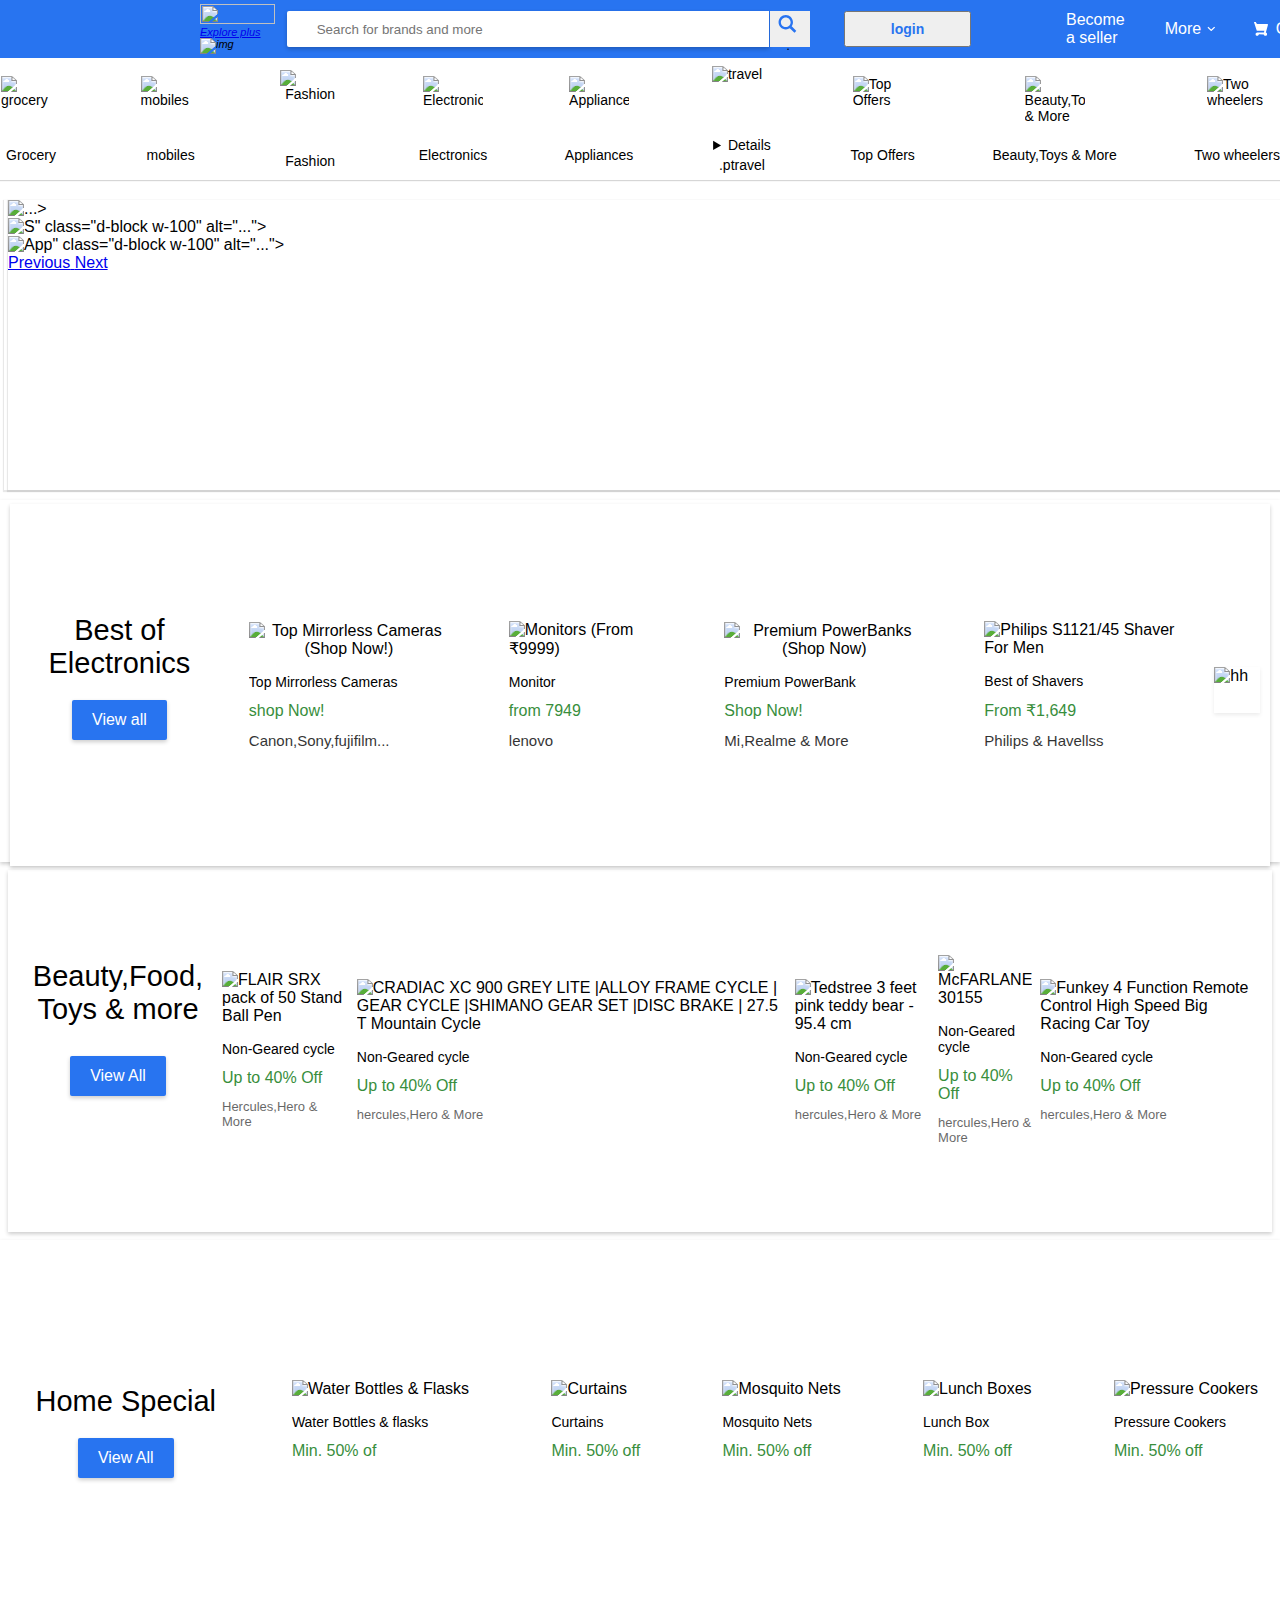
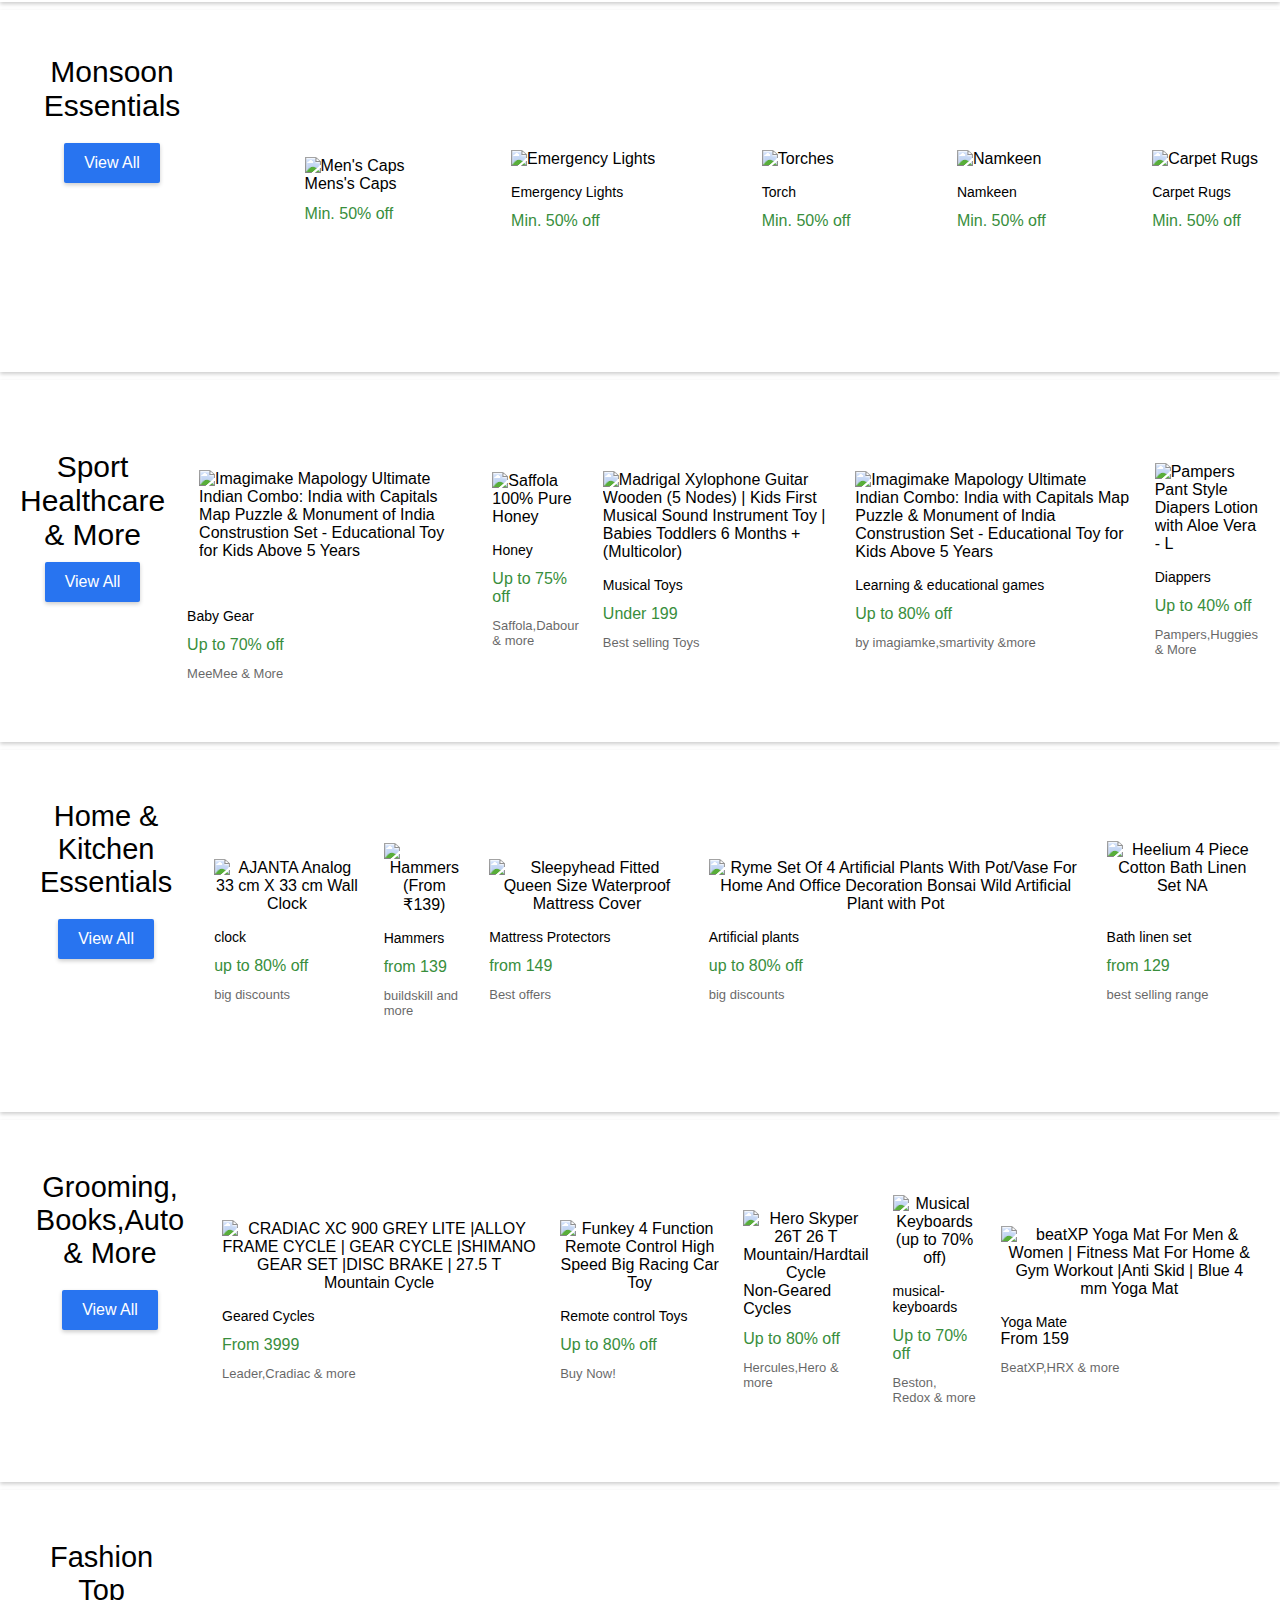
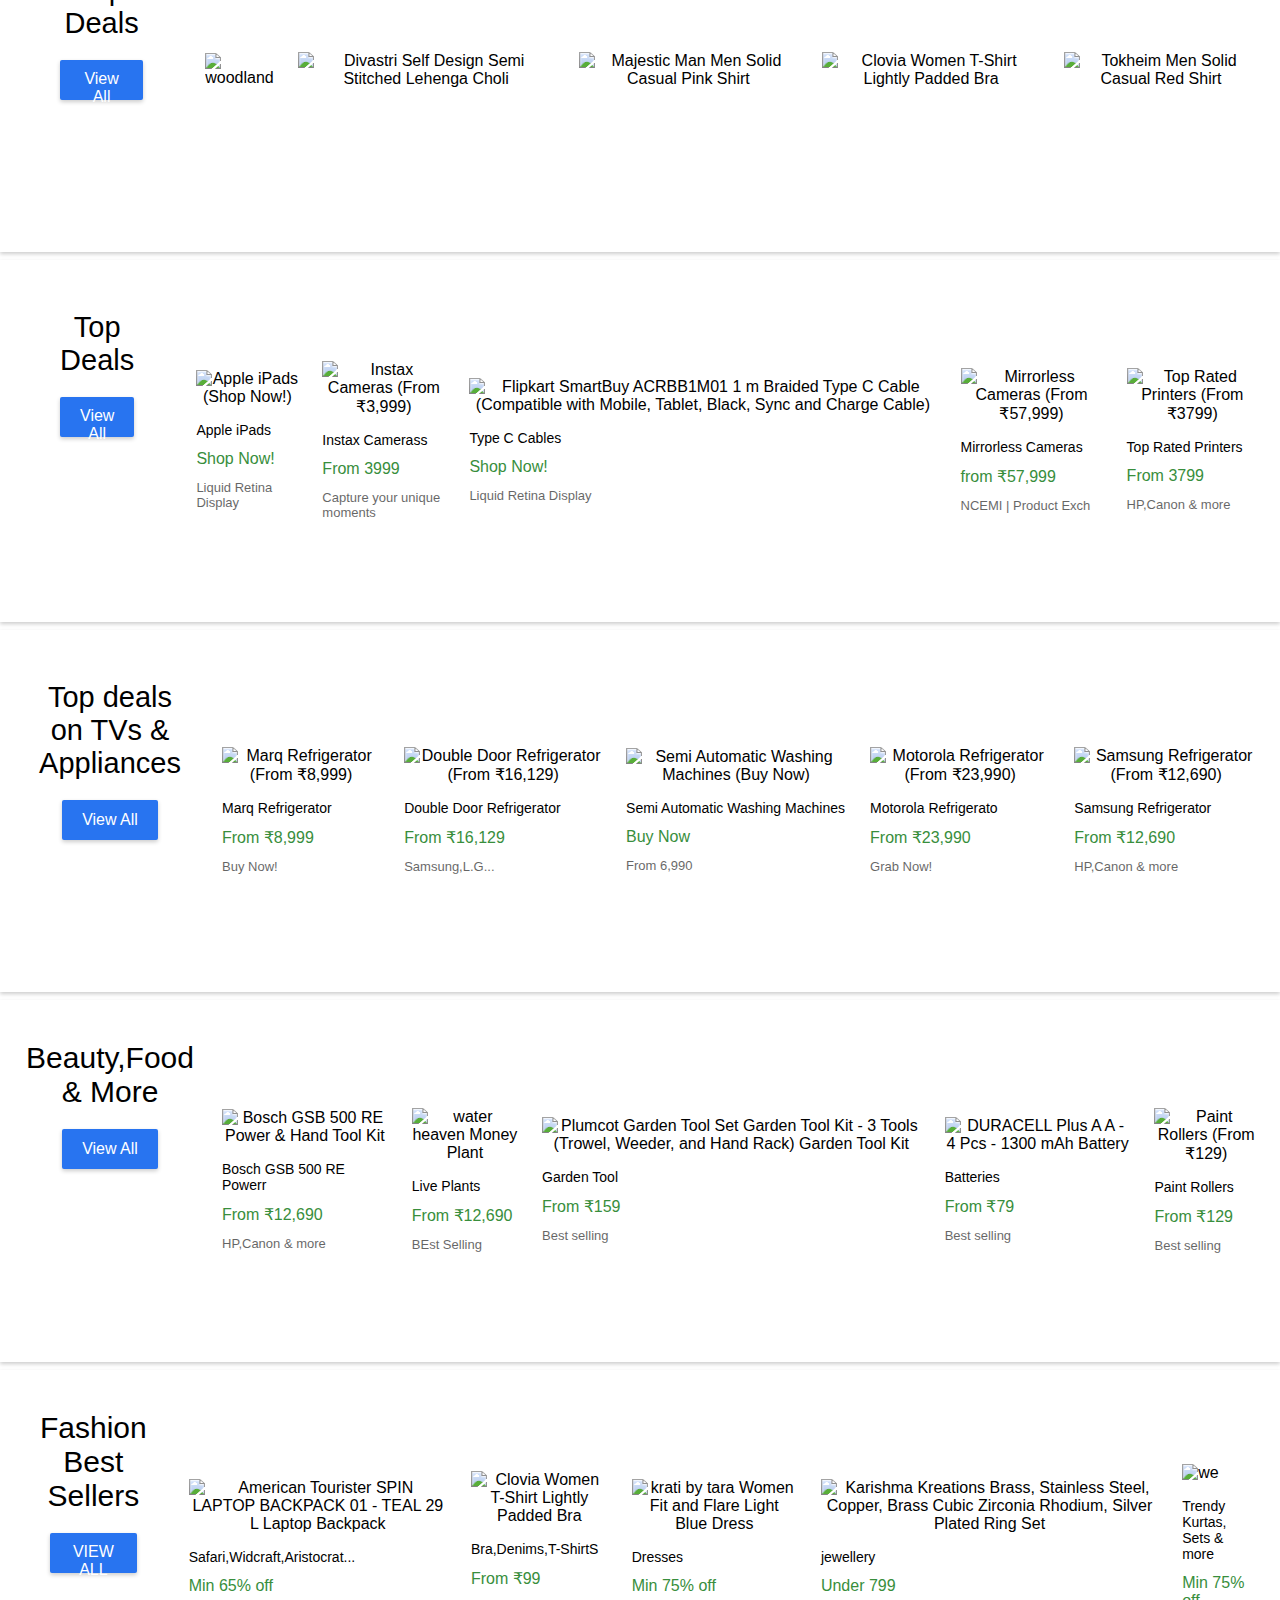
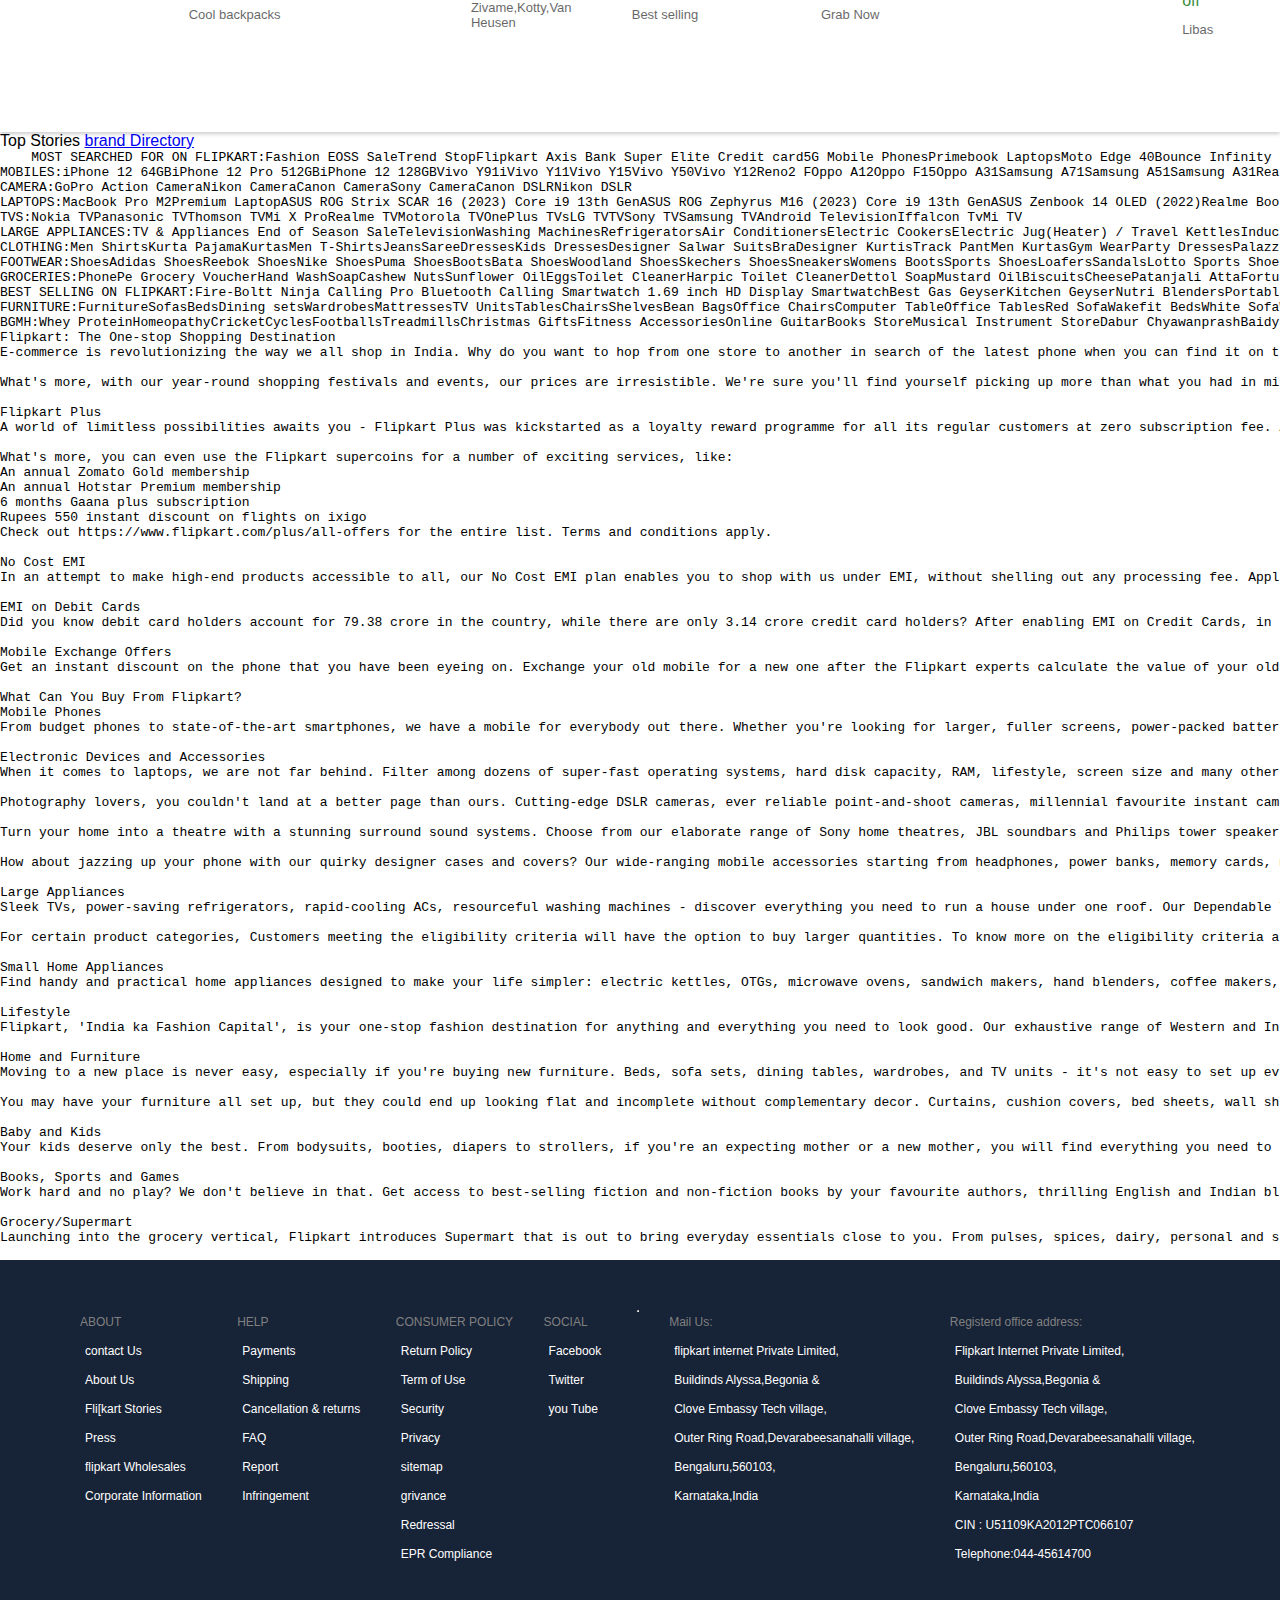
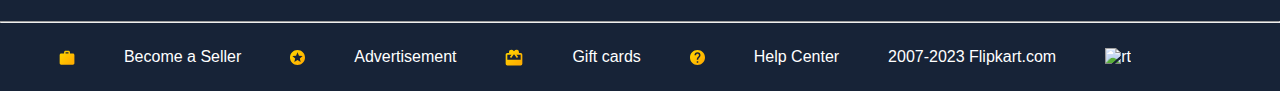
==== commit dae31760: "change" ====
--- a/index.html
+++ b/index.html
@@ -221,7 +221,7 @@
          </div>
       <div class="section-5-img"><img loading="eager" class="section-5-imgA" alt="Water Bottles &amp; Flasks" src="https://rukminim1.flixcart.com/image/200/200/xif0q/bottle/3/f/9/1000-crystal-clear-water-bottle-for-fridge-home-office-gym-original-imagnpgch6jzqgrm.jpeg?q=70" srcset="https://rukminim1.flixcart.com/image/400/400/xif0q/bottle/3/f/9/1000-crystal-clear-water-bottle-for-fridge-home-office-gym-original-imagnpgch6jzqgrm.jpeg?q=70 2x, https://rukminim1.flixcart.com/image/200/200/xif0q/bottle/3/f/9/1000-crystal-clear-water-bottle-for-fridge-home-office-gym-original-imagnpgch6jzqgrm.jpeg?q=70 1x">
       <div class="section-5-head">Water Bottles & flasks</div>
-      <div class="section-5-shop">Min. 50% off</div>
+      <div class="section-5-shop">Min. 50% of</div>
       </div>
       <div class="section-5-img"><img loading="eager" class="section-5-imgB" alt="Curtains" src="https://rukminim1.flixcart.com/image/200/200/k7531jk0/curtain/4/p/b/setof2hf868swissnetpink8f-244-setof2hf868swissnetpink8f-eyelet-original-imafpg2bkh6g5rpt.jpeg?q=70" srcset="https://rukminim1.flixcart.com/image/400/400/k7531jk0/curtain/4/p/b/setof2hf868swissnetpink8f-244-setof2hf868swissnetpink8f-eyelet-original-imafpg2bkh6g5rpt.jpeg?q=70 2x, https://rukminim1.flixcart.com/image/200/200/k7531jk0/curtain/4/p/b/setof2hf868swissnetpink8f-244-setof2hf868swissnetpink8f-eyelet-original-imafpg2bkh6g5rpt.jpeg?q=70 1x">
         <div class="section-5-head">Curtains</div>
